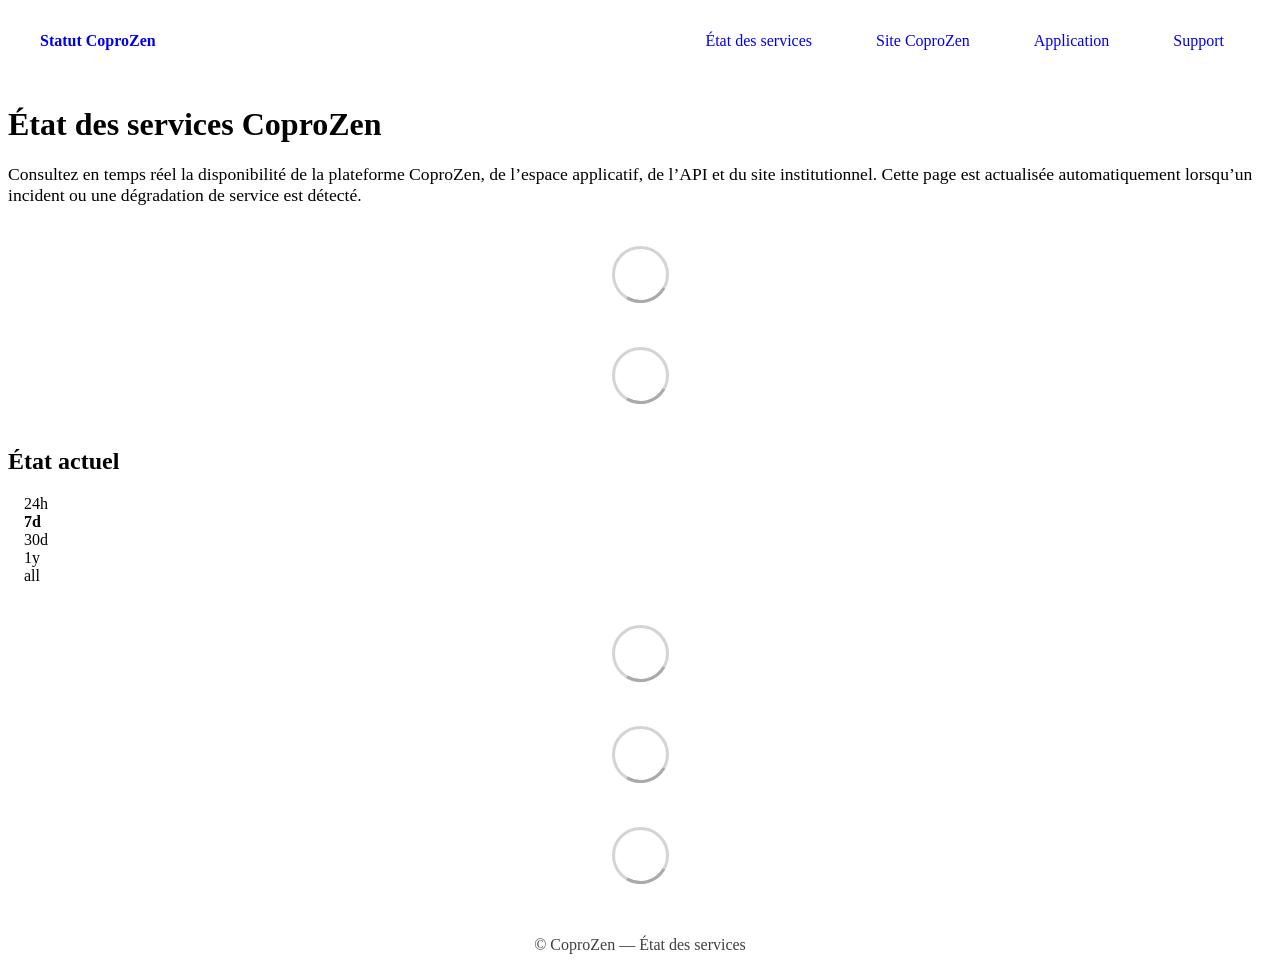
==== index.html @ feb80c78 "deploy: c21a115b6475148191056ca43b982982306ff6af" ====
<!DOCTYPE html> <html lang=en> <head> <meta charset=utf-8> <meta content="width=device-width,initial-scale=1" name=viewport> <meta content=#333333 name=theme-color> <base href=/ > <link href=manifest.json rel=manifest crossorigin=use-credentials> <script>__SAPPER__={baseUrl:"",preloaded:[void 0,{}]};if('serviceWorker' in navigator)navigator.serviceWorker.register('/service-worker.js');(function(){try{eval("async function x(){}");var main="/client/client.3559579a.js"}catch(e){main="/client/legacy/client.f7860a28.js"};var s=document.createElement("script");try{new Function("if(0)import('')")();s.src=main;s.type="module";s.crossOrigin="use-credentials";}catch(e){s.src="/client/shimport@2.0.5.js";s.setAttribute("data-main",main);}document.head.appendChild(s);}());</script> <link href=client/client-31a52aa5.css rel=stylesheet><link href=client/createOctokit-a85f76c7.css rel=stylesheet><link href=client/index-b0b6455a.css rel=stylesheet> <title>Statut CoproZen</title><meta content=yes name=apple-mobile-web-app-capable> <meta content=default name=apple-mobile-web-app-status-bar-style> <meta content="telephone=no" name=format-detection> <link href=https://status.coprozen.ma/coprozen-theme.css rel=stylesheet><link href=https://status.coprozen.ma/global.css rel=stylesheet><link href=https://coprozen.ma/favicon.ico rel=icon type=image/svg><link href=https://coprozen.ma/favicon.ico rel=icon type=image/png><meta content="État et disponibilité en temps réel des services CoproZen." name=description><meta content="index, follow" name=robots><meta content=#00a9e7 name=theme-color><meta content=website><meta content="État des services CoproZen"><meta content="Consultez la disponibilité de la plateforme et des services CoproZen."><meta content=https://status.coprozen.ma><meta content=https://www.coprozen.ma/coprozen_logo_with_text.png> <link href=/client/client.3559579a.js rel=modulepreload as=script crossorigin=use-credentials><link href=/client/client-31a52aa5.css rel=preload as=style><link href=/client/index.a93bb062.js rel=modulepreload as=script crossorigin=use-credentials><link href=/client/createOctokit.2e90e190.js rel=modulepreload as=script crossorigin=use-credentials><link href=/client/inject_styles.803b7e80.js rel=modulepreload as=script crossorigin=use-credentials><link href=/client/createOctokit-a85f76c7.css rel=preload as=style><link href=/client/index-b0b6455a.css rel=preload as=style></head> <body> <div id=sapper> <nav class=svelte-a08hsz><div class="svelte-a08hsz container"><div><a class="svelte-a08hsz logo" href=https://status.coprozen.ma><img alt="" class=svelte-a08hsz src=https://www.coprozen.ma/coprozen_logo_with_text.png> <div>Statut CoproZen</div></a></div> <ul class=svelte-a08hsz><li><a class=svelte-a08hsz href=/ target=_self aria-current=page>État des services</a> <li><a class=svelte-a08hsz href=https://www.coprozen.ma target=_self>Site CoproZen</a> <li><a class=svelte-a08hsz href=https://app.coprozen.ma target=_self>Application</a> <li><a class=svelte-a08hsz href=mailto:support@coprozen.ma target=_self>Support</a> </li> </ul></div> </nav> <main class=container> <header class=svelte-ngkazm><h1>État des services <strong>CoproZen</strong></h1> <p class="svelte-ngkazm lead">Consultez en temps réel la disponibilité de la plateforme CoproZen, de l’espace applicatif, de l’API et du site institutionnel. Cette page est actualisée automatiquement lorsqu’un incident ou une dégradation de service est détecté.</header> <section class=svelte-8lnl4f><div class="svelte-68jxue loading"><svg class=svelte-68jxue height=38 stroke=#aaa width=38 xmlns=http://www.w3.org/2000/svg><g fill=none fill-rule=evenodd><g stroke-width=2 transform="translate(1 1)"><circle cx=18 cy=18 r=18 stroke-opacity=.5></circle><path d="M36 18c0-9.94-8.06-18-18-18"><animateTransform attributeName=transform dur=1s from="0 18 18" repeatCount=indefinite to="360 18 18" type=rotate></animateTransform></path></g></g></svg></div> </section> <section class=svelte-8lnl4f><div class="svelte-68jxue loading"><svg class=svelte-68jxue height=38 stroke=#aaa width=38 xmlns=http://www.w3.org/2000/svg><g fill=none fill-rule=evenodd><g stroke-width=2 transform="translate(1 1)"><circle cx=18 cy=18 r=18 stroke-opacity=.5></circle><path d="M36 18c0-9.94-8.06-18-18-18"><animateTransform attributeName=transform dur=1s from="0 18 18" repeatCount=indefinite to="360 18 18" type=rotate></animateTransform></path></g></g></svg></div> </section> <div class="svelte-fqsq6s f changed"><h2>État actuel</h2> <form class="svelte-fqsq6s f r"><div><input class=svelte-fqsq6s id=data_day name=d type=radio value=day><label class=svelte-fqsq6s for=data_day>24h</label></div> <div><input class=svelte-fqsq6s id=data_week name=d type=radio value=week checked><label class=svelte-fqsq6s for=data_week>7d</label></div> <div><input class=svelte-fqsq6s id=data_month name=d type=radio value=month><label class=svelte-fqsq6s for=data_month>30d</label></div> <div><input class=svelte-fqsq6s id=data_year name=d type=radio value=year><label class=svelte-fqsq6s for=data_year>1y</label></div> <div><input class=svelte-fqsq6s id=data_all name=d type=radio value=all><label class=svelte-fqsq6s for=data_all>all</label></div></form></div> <section class="svelte-fqsq6s live-status"><div class="svelte-68jxue loading"><svg class=svelte-68jxue height=38 stroke=#aaa width=38 xmlns=http://www.w3.org/2000/svg><g fill=none fill-rule=evenodd><g stroke-width=2 transform="translate(1 1)"><circle cx=18 cy=18 r=18 stroke-opacity=.5></circle><path d="M36 18c0-9.94-8.06-18-18-18"><animateTransform attributeName=transform dur=1s from="0 18 18" repeatCount=indefinite to="360 18 18" type=rotate></animateTransform></path></g></g></svg></div> </section> <section><div class="svelte-68jxue loading"><svg class=svelte-68jxue height=38 stroke=#aaa width=38 xmlns=http://www.w3.org/2000/svg><g fill=none fill-rule=evenodd><g stroke-width=2 transform="translate(1 1)"><circle cx=18 cy=18 r=18 stroke-opacity=.5></circle><path d="M36 18c0-9.94-8.06-18-18-18"><animateTransform attributeName=transform dur=1s from="0 18 18" repeatCount=indefinite to="360 18 18" type=rotate></animateTransform></path></g></g></svg></div> </section> <section><div class="svelte-68jxue loading"><svg class=svelte-68jxue height=38 stroke=#aaa width=38 xmlns=http://www.w3.org/2000/svg><g fill=none fill-rule=evenodd><g stroke-width=2 transform="translate(1 1)"><circle cx=18 cy=18 r=18 stroke-opacity=.5></circle><path d="M36 18c0-9.94-8.06-18-18-18"><animateTransform attributeName=transform dur=1s from="0 18 18" repeatCount=indefinite to="360 18 18" type=rotate></animateTransform></path></g></g></svg></div></section></main> <footer class=svelte-jbr799><p>© CoproZen — État des services</p> </footer></div> <script> try {
        if (typeof window !== "undefined" && window.navigator && navigator.serviceWorker) {
          navigator.serviceWorker.getRegistrations().then(function (registrations) {
            for (let registration of registrations) {
              registration.unregister();
            }
          });
        }
        if (typeof window !== "undefined" && "caches" in window) {
          caches.keys().then(function (keyList) {
            return Promise.all(
              keyList.map(function (key) {
                return caches.delete(key);
              })
            );
          });
        }
      } catch (error) {} </script>
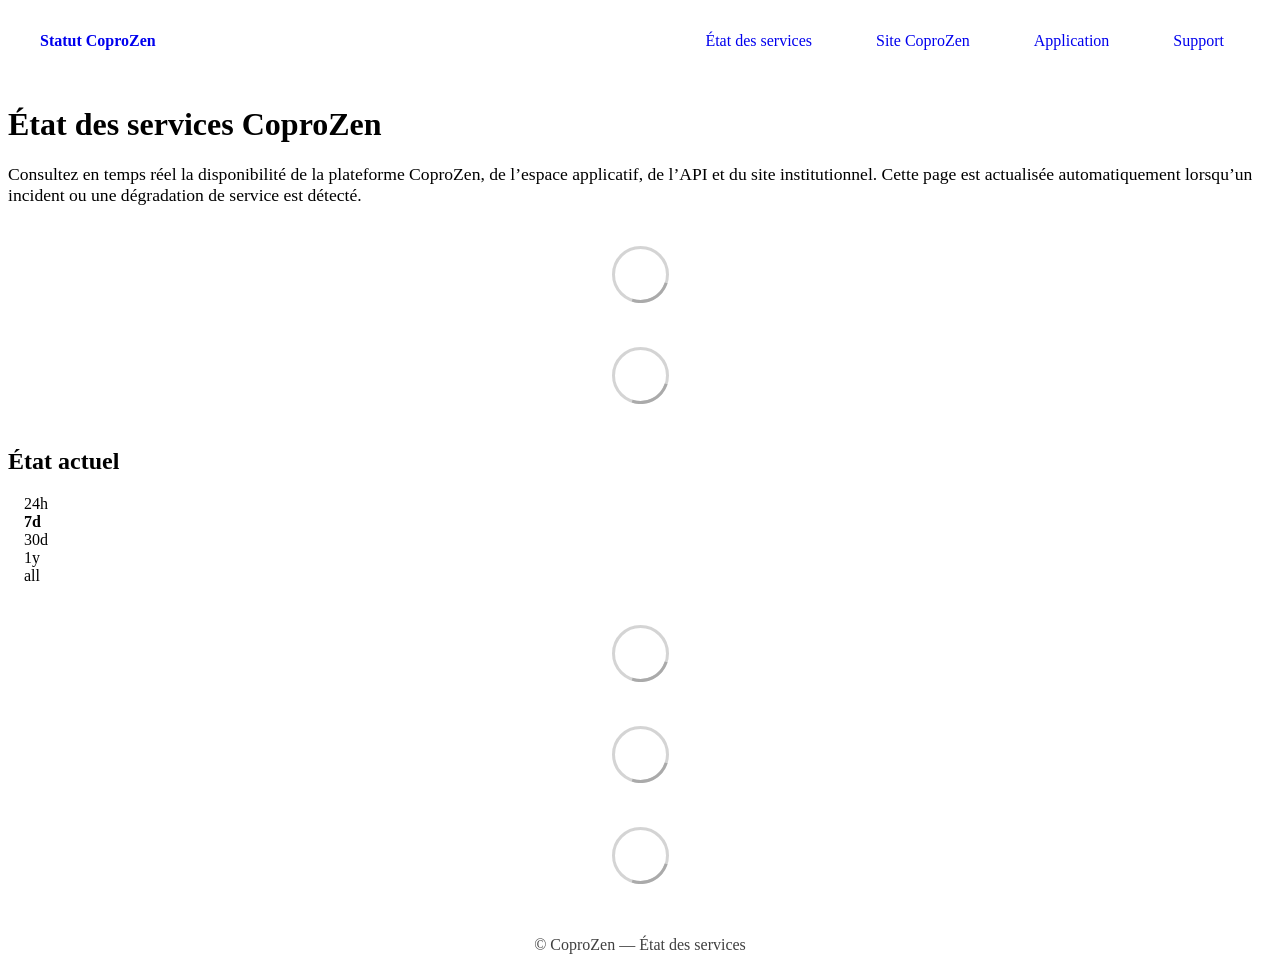
==== commit ffa7557b: "deploy: 354c049b4cf2547bd697567510a4ef9b37e1e268" ====
--- a/index.html
+++ b/index.html
@@ -1,4 +1,4 @@
-<!DOCTYPE html> <html lang=en> <head> <meta charset=utf-8> <meta content="width=device-width,initial-scale=1" name=viewport> <meta content=#333333 name=theme-color> <base href=/ > <link href=manifest.json rel=manifest crossorigin=use-credentials> <script>__SAPPER__={baseUrl:"",preloaded:[void 0,{}]};if('serviceWorker' in navigator)navigator.serviceWorker.register('/service-worker.js');(function(){try{eval("async function x(){}");var main="/client/client.3559579a.js"}catch(e){main="/client/legacy/client.f7860a28.js"};var s=document.createElement("script");try{new Function("if(0)import('')")();s.src=main;s.type="module";s.crossOrigin="use-credentials";}catch(e){s.src="/client/shimport@2.0.5.js";s.setAttribute("data-main",main);}document.head.appendChild(s);}());</script> <link href=client/client-31a52aa5.css rel=stylesheet><link href=client/createOctokit-a85f76c7.css rel=stylesheet><link href=client/index-b0b6455a.css rel=stylesheet> <title>Statut CoproZen</title><meta content=yes name=apple-mobile-web-app-capable> <meta content=default name=apple-mobile-web-app-status-bar-style> <meta content="telephone=no" name=format-detection> <link href=https://status.coprozen.ma/coprozen-theme.css rel=stylesheet><link href=https://status.coprozen.ma/global.css rel=stylesheet><link href=https://coprozen.ma/favicon.ico rel=icon type=image/svg><link href=https://coprozen.ma/favicon.ico rel=icon type=image/png><meta content="État et disponibilité en temps réel des services CoproZen." name=description><meta content="index, follow" name=robots><meta content=#00a9e7 name=theme-color><meta content=website><meta content="État des services CoproZen"><meta content="Consultez la disponibilité de la plateforme et des services CoproZen."><meta content=https://status.coprozen.ma><meta content=https://www.coprozen.ma/coprozen_logo_with_text.png> <link href=/client/client.3559579a.js rel=modulepreload as=script crossorigin=use-credentials><link href=/client/client-31a52aa5.css rel=preload as=style><link href=/client/index.a93bb062.js rel=modulepreload as=script crossorigin=use-credentials><link href=/client/createOctokit.2e90e190.js rel=modulepreload as=script crossorigin=use-credentials><link href=/client/inject_styles.803b7e80.js rel=modulepreload as=script crossorigin=use-credentials><link href=/client/createOctokit-a85f76c7.css rel=preload as=style><link href=/client/index-b0b6455a.css rel=preload as=style></head> <body> <div id=sapper> <nav class=svelte-a08hsz><div class="svelte-a08hsz container"><div><a class="svelte-a08hsz logo" href=https://status.coprozen.ma><img alt="" class=svelte-a08hsz src=https://www.coprozen.ma/coprozen_logo_with_text.png> <div>Statut CoproZen</div></a></div> <ul class=svelte-a08hsz><li><a class=svelte-a08hsz href=/ target=_self aria-current=page>État des services</a> <li><a class=svelte-a08hsz href=https://www.coprozen.ma target=_self>Site CoproZen</a> <li><a class=svelte-a08hsz href=https://app.coprozen.ma target=_self>Application</a> <li><a class=svelte-a08hsz href=mailto:support@coprozen.ma target=_self>Support</a> </li> </ul></div> </nav> <main class=container> <header class=svelte-ngkazm><h1>État des services <strong>CoproZen</strong></h1> <p class="svelte-ngkazm lead">Consultez en temps réel la disponibilité de la plateforme CoproZen, de l’espace applicatif, de l’API et du site institutionnel. Cette page est actualisée automatiquement lorsqu’un incident ou une dégradation de service est détecté.</header> <section class=svelte-8lnl4f><div class="svelte-68jxue loading"><svg class=svelte-68jxue height=38 stroke=#aaa width=38 xmlns=http://www.w3.org/2000/svg><g fill=none fill-rule=evenodd><g stroke-width=2 transform="translate(1 1)"><circle cx=18 cy=18 r=18 stroke-opacity=.5></circle><path d="M36 18c0-9.94-8.06-18-18-18"><animateTransform attributeName=transform dur=1s from="0 18 18" repeatCount=indefinite to="360 18 18" type=rotate></animateTransform></path></g></g></svg></div> </section> <section class=svelte-8lnl4f><div class="svelte-68jxue loading"><svg class=svelte-68jxue height=38 stroke=#aaa width=38 xmlns=http://www.w3.org/2000/svg><g fill=none fill-rule=evenodd><g stroke-width=2 transform="translate(1 1)"><circle cx=18 cy=18 r=18 stroke-opacity=.5></circle><path d="M36 18c0-9.94-8.06-18-18-18"><animateTransform attributeName=transform dur=1s from="0 18 18" repeatCount=indefinite to="360 18 18" type=rotate></animateTransform></path></g></g></svg></div> </section> <div class="svelte-fqsq6s f changed"><h2>État actuel</h2> <form class="svelte-fqsq6s f r"><div><input class=svelte-fqsq6s id=data_day name=d type=radio value=day><label class=svelte-fqsq6s for=data_day>24h</label></div> <div><input class=svelte-fqsq6s id=data_week name=d type=radio value=week checked><label class=svelte-fqsq6s for=data_week>7d</label></div> <div><input class=svelte-fqsq6s id=data_month name=d type=radio value=month><label class=svelte-fqsq6s for=data_month>30d</label></div> <div><input class=svelte-fqsq6s id=data_year name=d type=radio value=year><label class=svelte-fqsq6s for=data_year>1y</label></div> <div><input class=svelte-fqsq6s id=data_all name=d type=radio value=all><label class=svelte-fqsq6s for=data_all>all</label></div></form></div> <section class="svelte-fqsq6s live-status"><div class="svelte-68jxue loading"><svg class=svelte-68jxue height=38 stroke=#aaa width=38 xmlns=http://www.w3.org/2000/svg><g fill=none fill-rule=evenodd><g stroke-width=2 transform="translate(1 1)"><circle cx=18 cy=18 r=18 stroke-opacity=.5></circle><path d="M36 18c0-9.94-8.06-18-18-18"><animateTransform attributeName=transform dur=1s from="0 18 18" repeatCount=indefinite to="360 18 18" type=rotate></animateTransform></path></g></g></svg></div> </section> <section><div class="svelte-68jxue loading"><svg class=svelte-68jxue height=38 stroke=#aaa width=38 xmlns=http://www.w3.org/2000/svg><g fill=none fill-rule=evenodd><g stroke-width=2 transform="translate(1 1)"><circle cx=18 cy=18 r=18 stroke-opacity=.5></circle><path d="M36 18c0-9.94-8.06-18-18-18"><animateTransform attributeName=transform dur=1s from="0 18 18" repeatCount=indefinite to="360 18 18" type=rotate></animateTransform></path></g></g></svg></div> </section> <section><div class="svelte-68jxue loading"><svg class=svelte-68jxue height=38 stroke=#aaa width=38 xmlns=http://www.w3.org/2000/svg><g fill=none fill-rule=evenodd><g stroke-width=2 transform="translate(1 1)"><circle cx=18 cy=18 r=18 stroke-opacity=.5></circle><path d="M36 18c0-9.94-8.06-18-18-18"><animateTransform attributeName=transform dur=1s from="0 18 18" repeatCount=indefinite to="360 18 18" type=rotate></animateTransform></path></g></g></svg></div></section></main> <footer class=svelte-jbr799><p>© CoproZen — État des services</p> </footer></div> <script> try {
+<!DOCTYPE html> <html lang=en> <head> <meta charset=utf-8> <meta content="width=device-width,initial-scale=1" name=viewport> <meta content=#333333 name=theme-color> <base href=/ > <link href=manifest.json rel=manifest crossorigin=use-credentials> <script>__SAPPER__={baseUrl:"",preloaded:[void 0,{}]};if('serviceWorker' in navigator)navigator.serviceWorker.register('/service-worker.js');(function(){try{eval("async function x(){}");var main="/client/client.6a2db47e.js"}catch(e){main="/client/legacy/client.459545af.js"};var s=document.createElement("script");try{new Function("if(0)import('')")();s.src=main;s.type="module";s.crossOrigin="use-credentials";}catch(e){s.src="/client/shimport@2.0.5.js";s.setAttribute("data-main",main);}document.head.appendChild(s);}());</script> <link href=client/client-31a52aa5.css rel=stylesheet><link href=client/createOctokit-a85f76c7.css rel=stylesheet><link href=client/index-b0b6455a.css rel=stylesheet> <title>Statut CoproZen</title><meta content=yes name=apple-mobile-web-app-capable> <meta content=default name=apple-mobile-web-app-status-bar-style> <meta content="telephone=no" name=format-detection> <link href=https://status.coprozen.ma/coprozen-theme.css rel=stylesheet><link href=https://status.coprozen.ma/global.css rel=stylesheet><link href=https://coprozen.ma/favicon.ico rel=icon type=image/svg><link href=https://coprozen.ma/favicon.ico rel=icon type=image/png><meta content="État et disponibilité en temps réel des services CoproZen." name=description><meta content="index, follow" name=robots><meta content=#00a9e7 name=theme-color><meta content=website><meta content="État des services CoproZen"><meta content="Consultez la disponibilité de la plateforme et des services CoproZen."><meta content=https://status.coprozen.ma><meta content=https://www.coprozen.ma/coprozen_logo_with_text.png> <link href=/client/client.6a2db47e.js rel=modulepreload as=script crossorigin=use-credentials><link href=/client/client-31a52aa5.css rel=preload as=style><link href=/client/index.d3a991b6.js rel=modulepreload as=script crossorigin=use-credentials><link href=/client/createOctokit.b91f2050.js rel=modulepreload as=script crossorigin=use-credentials><link href=/client/inject_styles.803b7e80.js rel=modulepreload as=script crossorigin=use-credentials><link href=/client/createOctokit-a85f76c7.css rel=preload as=style><link href=/client/index-b0b6455a.css rel=preload as=style></head> <body> <div id=sapper> <nav class=svelte-a08hsz><div class="svelte-a08hsz container"><div><a class="svelte-a08hsz logo" href=https://status.coprozen.ma><img alt="" class=svelte-a08hsz src=https://www.coprozen.ma/coprozen_logo_with_text.png> <div>Statut CoproZen</div></a></div> <ul class=svelte-a08hsz><li><a class=svelte-a08hsz href=/ target=_self aria-current=page>État des services</a> <li><a class=svelte-a08hsz href=https://www.coprozen.ma target=_self>Site CoproZen</a> <li><a class=svelte-a08hsz href=https://app.coprozen.ma target=_self>Application</a> <li><a class=svelte-a08hsz href=mailto:support@coprozen.ma target=_self>Support</a> </li> </ul></div> </nav> <main class=container> <header class=svelte-ngkazm><h1>État des services <strong>CoproZen</strong></h1> <p class="svelte-ngkazm lead">Consultez en temps réel la disponibilité de la plateforme CoproZen, de l’espace applicatif, de l’API et du site institutionnel. Cette page est actualisée automatiquement lorsqu’un incident ou une dégradation de service est détecté.</header> <section class=svelte-8lnl4f><div class="svelte-68jxue loading"><svg class=svelte-68jxue height=38 stroke=#aaa width=38 xmlns=http://www.w3.org/2000/svg><g fill=none fill-rule=evenodd><g stroke-width=2 transform="translate(1 1)"><circle cx=18 cy=18 r=18 stroke-opacity=.5></circle><path d="M36 18c0-9.94-8.06-18-18-18"><animateTransform attributeName=transform dur=1s from="0 18 18" repeatCount=indefinite to="360 18 18" type=rotate></animateTransform></path></g></g></svg></div> </section> <section class=svelte-8lnl4f><div class="svelte-68jxue loading"><svg class=svelte-68jxue height=38 stroke=#aaa width=38 xmlns=http://www.w3.org/2000/svg><g fill=none fill-rule=evenodd><g stroke-width=2 transform="translate(1 1)"><circle cx=18 cy=18 r=18 stroke-opacity=.5></circle><path d="M36 18c0-9.94-8.06-18-18-18"><animateTransform attributeName=transform dur=1s from="0 18 18" repeatCount=indefinite to="360 18 18" type=rotate></animateTransform></path></g></g></svg></div> </section> <div class="svelte-fqsq6s f changed"><h2>État actuel</h2> <form class="svelte-fqsq6s f r"><div><input class=svelte-fqsq6s id=data_day name=d type=radio value=day><label class=svelte-fqsq6s for=data_day>24h</label></div> <div><input class=svelte-fqsq6s id=data_week name=d type=radio value=week checked><label class=svelte-fqsq6s for=data_week>7d</label></div> <div><input class=svelte-fqsq6s id=data_month name=d type=radio value=month><label class=svelte-fqsq6s for=data_month>30d</label></div> <div><input class=svelte-fqsq6s id=data_year name=d type=radio value=year><label class=svelte-fqsq6s for=data_year>1y</label></div> <div><input class=svelte-fqsq6s id=data_all name=d type=radio value=all><label class=svelte-fqsq6s for=data_all>all</label></div></form></div> <section class="svelte-fqsq6s live-status"><div class="svelte-68jxue loading"><svg class=svelte-68jxue height=38 stroke=#aaa width=38 xmlns=http://www.w3.org/2000/svg><g fill=none fill-rule=evenodd><g stroke-width=2 transform="translate(1 1)"><circle cx=18 cy=18 r=18 stroke-opacity=.5></circle><path d="M36 18c0-9.94-8.06-18-18-18"><animateTransform attributeName=transform dur=1s from="0 18 18" repeatCount=indefinite to="360 18 18" type=rotate></animateTransform></path></g></g></svg></div> </section> <section><div class="svelte-68jxue loading"><svg class=svelte-68jxue height=38 stroke=#aaa width=38 xmlns=http://www.w3.org/2000/svg><g fill=none fill-rule=evenodd><g stroke-width=2 transform="translate(1 1)"><circle cx=18 cy=18 r=18 stroke-opacity=.5></circle><path d="M36 18c0-9.94-8.06-18-18-18"><animateTransform attributeName=transform dur=1s from="0 18 18" repeatCount=indefinite to="360 18 18" type=rotate></animateTransform></path></g></g></svg></div> </section> <section><div class="svelte-68jxue loading"><svg class=svelte-68jxue height=38 stroke=#aaa width=38 xmlns=http://www.w3.org/2000/svg><g fill=none fill-rule=evenodd><g stroke-width=2 transform="translate(1 1)"><circle cx=18 cy=18 r=18 stroke-opacity=.5></circle><path d="M36 18c0-9.94-8.06-18-18-18"><animateTransform attributeName=transform dur=1s from="0 18 18" repeatCount=indefinite to="360 18 18" type=rotate></animateTransform></path></g></g></svg></div></section></main> <footer class=svelte-jbr799><p>© CoproZen — État des services</p> </footer></div> <script> try {
         if (typeof window !== "undefined" && window.navigator && navigator.serviceWorker) {
           navigator.serviceWorker.getRegistrations().then(function (registrations) {
             for (let registration of registrations) {
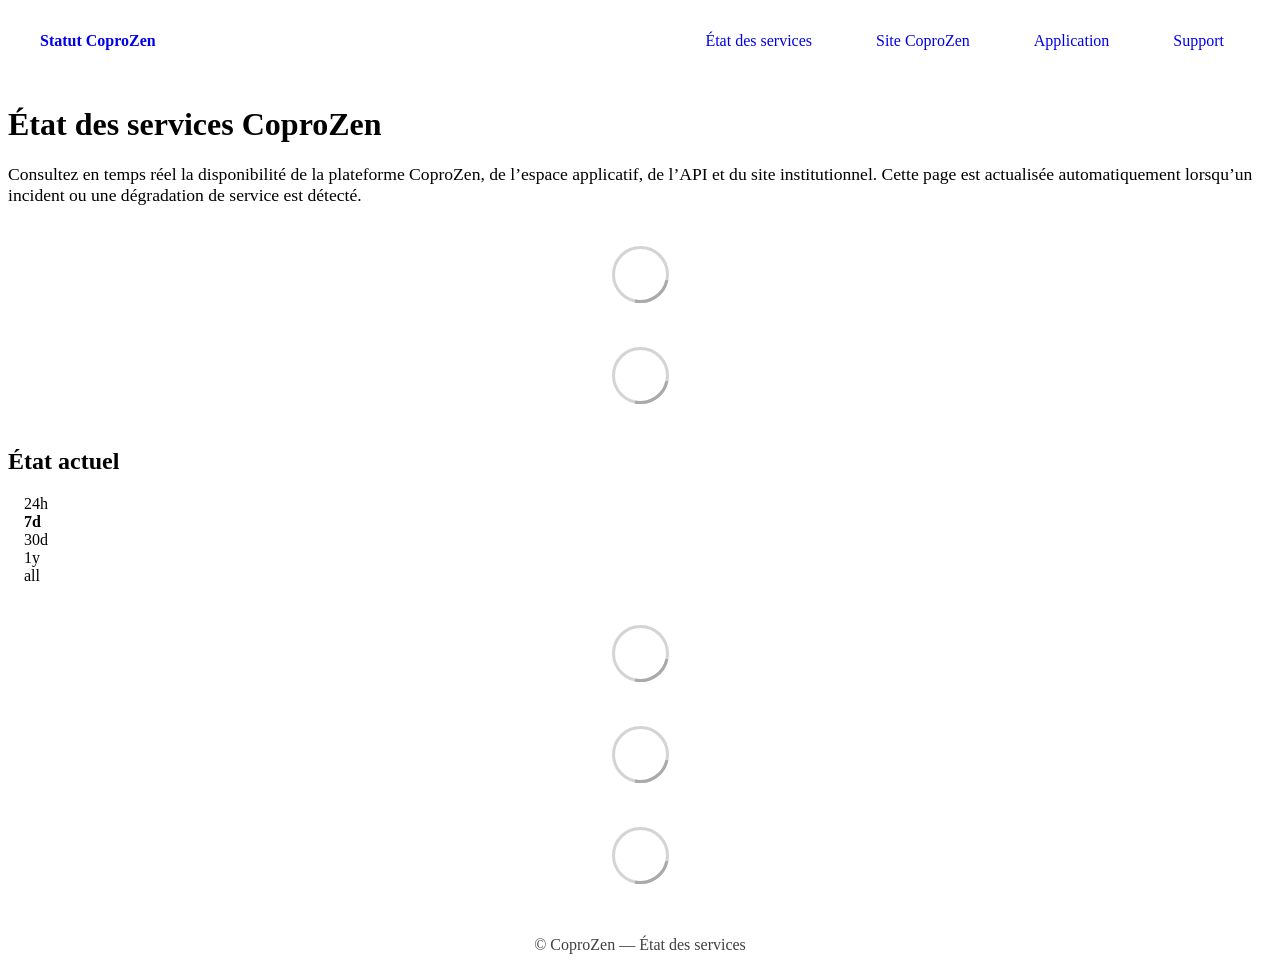
==== commit 1a599655: "deploy: aa59c6dc9b8d10fcf8e8bc41c15b1d948e8792fa" ====
--- a/index.html
+++ b/index.html
@@ -1,4 +1,4 @@
-<!DOCTYPE html> <html lang=en> <head> <meta charset=utf-8> <meta content="width=device-width,initial-scale=1" name=viewport> <meta content=#333333 name=theme-color> <base href=/ > <link href=manifest.json rel=manifest crossorigin=use-credentials> <script>__SAPPER__={baseUrl:"",preloaded:[void 0,{}]};if('serviceWorker' in navigator)navigator.serviceWorker.register('/service-worker.js');(function(){try{eval("async function x(){}");var main="/client/client.6a2db47e.js"}catch(e){main="/client/legacy/client.459545af.js"};var s=document.createElement("script");try{new Function("if(0)import('')")();s.src=main;s.type="module";s.crossOrigin="use-credentials";}catch(e){s.src="/client/shimport@2.0.5.js";s.setAttribute("data-main",main);}document.head.appendChild(s);}());</script> <link href=client/client-31a52aa5.css rel=stylesheet><link href=client/createOctokit-a85f76c7.css rel=stylesheet><link href=client/index-b0b6455a.css rel=stylesheet> <title>Statut CoproZen</title><meta content=yes name=apple-mobile-web-app-capable> <meta content=default name=apple-mobile-web-app-status-bar-style> <meta content="telephone=no" name=format-detection> <link href=https://status.coprozen.ma/coprozen-theme.css rel=stylesheet><link href=https://status.coprozen.ma/global.css rel=stylesheet><link href=https://coprozen.ma/favicon.ico rel=icon type=image/svg><link href=https://coprozen.ma/favicon.ico rel=icon type=image/png><meta content="État et disponibilité en temps réel des services CoproZen." name=description><meta content="index, follow" name=robots><meta content=#00a9e7 name=theme-color><meta content=website><meta content="État des services CoproZen"><meta content="Consultez la disponibilité de la plateforme et des services CoproZen."><meta content=https://status.coprozen.ma><meta content=https://www.coprozen.ma/coprozen_logo_with_text.png> <link href=/client/client.6a2db47e.js rel=modulepreload as=script crossorigin=use-credentials><link href=/client/client-31a52aa5.css rel=preload as=style><link href=/client/index.d3a991b6.js rel=modulepreload as=script crossorigin=use-credentials><link href=/client/createOctokit.b91f2050.js rel=modulepreload as=script crossorigin=use-credentials><link href=/client/inject_styles.803b7e80.js rel=modulepreload as=script crossorigin=use-credentials><link href=/client/createOctokit-a85f76c7.css rel=preload as=style><link href=/client/index-b0b6455a.css rel=preload as=style></head> <body> <div id=sapper> <nav class=svelte-a08hsz><div class="svelte-a08hsz container"><div><a class="svelte-a08hsz logo" href=https://status.coprozen.ma><img alt="" class=svelte-a08hsz src=https://www.coprozen.ma/coprozen_logo_with_text.png> <div>Statut CoproZen</div></a></div> <ul class=svelte-a08hsz><li><a class=svelte-a08hsz href=/ target=_self aria-current=page>État des services</a> <li><a class=svelte-a08hsz href=https://www.coprozen.ma target=_self>Site CoproZen</a> <li><a class=svelte-a08hsz href=https://app.coprozen.ma target=_self>Application</a> <li><a class=svelte-a08hsz href=mailto:support@coprozen.ma target=_self>Support</a> </li> </ul></div> </nav> <main class=container> <header class=svelte-ngkazm><h1>État des services <strong>CoproZen</strong></h1> <p class="svelte-ngkazm lead">Consultez en temps réel la disponibilité de la plateforme CoproZen, de l’espace applicatif, de l’API et du site institutionnel. Cette page est actualisée automatiquement lorsqu’un incident ou une dégradation de service est détecté.</header> <section class=svelte-8lnl4f><div class="svelte-68jxue loading"><svg class=svelte-68jxue height=38 stroke=#aaa width=38 xmlns=http://www.w3.org/2000/svg><g fill=none fill-rule=evenodd><g stroke-width=2 transform="translate(1 1)"><circle cx=18 cy=18 r=18 stroke-opacity=.5></circle><path d="M36 18c0-9.94-8.06-18-18-18"><animateTransform attributeName=transform dur=1s from="0 18 18" repeatCount=indefinite to="360 18 18" type=rotate></animateTransform></path></g></g></svg></div> </section> <section class=svelte-8lnl4f><div class="svelte-68jxue loading"><svg class=svelte-68jxue height=38 stroke=#aaa width=38 xmlns=http://www.w3.org/2000/svg><g fill=none fill-rule=evenodd><g stroke-width=2 transform="translate(1 1)"><circle cx=18 cy=18 r=18 stroke-opacity=.5></circle><path d="M36 18c0-9.94-8.06-18-18-18"><animateTransform attributeName=transform dur=1s from="0 18 18" repeatCount=indefinite to="360 18 18" type=rotate></animateTransform></path></g></g></svg></div> </section> <div class="svelte-fqsq6s f changed"><h2>État actuel</h2> <form class="svelte-fqsq6s f r"><div><input class=svelte-fqsq6s id=data_day name=d type=radio value=day><label class=svelte-fqsq6s for=data_day>24h</label></div> <div><input class=svelte-fqsq6s id=data_week name=d type=radio value=week checked><label class=svelte-fqsq6s for=data_week>7d</label></div> <div><input class=svelte-fqsq6s id=data_month name=d type=radio value=month><label class=svelte-fqsq6s for=data_month>30d</label></div> <div><input class=svelte-fqsq6s id=data_year name=d type=radio value=year><label class=svelte-fqsq6s for=data_year>1y</label></div> <div><input class=svelte-fqsq6s id=data_all name=d type=radio value=all><label class=svelte-fqsq6s for=data_all>all</label></div></form></div> <section class="svelte-fqsq6s live-status"><div class="svelte-68jxue loading"><svg class=svelte-68jxue height=38 stroke=#aaa width=38 xmlns=http://www.w3.org/2000/svg><g fill=none fill-rule=evenodd><g stroke-width=2 transform="translate(1 1)"><circle cx=18 cy=18 r=18 stroke-opacity=.5></circle><path d="M36 18c0-9.94-8.06-18-18-18"><animateTransform attributeName=transform dur=1s from="0 18 18" repeatCount=indefinite to="360 18 18" type=rotate></animateTransform></path></g></g></svg></div> </section> <section><div class="svelte-68jxue loading"><svg class=svelte-68jxue height=38 stroke=#aaa width=38 xmlns=http://www.w3.org/2000/svg><g fill=none fill-rule=evenodd><g stroke-width=2 transform="translate(1 1)"><circle cx=18 cy=18 r=18 stroke-opacity=.5></circle><path d="M36 18c0-9.94-8.06-18-18-18"><animateTransform attributeName=transform dur=1s from="0 18 18" repeatCount=indefinite to="360 18 18" type=rotate></animateTransform></path></g></g></svg></div> </section> <section><div class="svelte-68jxue loading"><svg class=svelte-68jxue height=38 stroke=#aaa width=38 xmlns=http://www.w3.org/2000/svg><g fill=none fill-rule=evenodd><g stroke-width=2 transform="translate(1 1)"><circle cx=18 cy=18 r=18 stroke-opacity=.5></circle><path d="M36 18c0-9.94-8.06-18-18-18"><animateTransform attributeName=transform dur=1s from="0 18 18" repeatCount=indefinite to="360 18 18" type=rotate></animateTransform></path></g></g></svg></div></section></main> <footer class=svelte-jbr799><p>© CoproZen — État des services</p> </footer></div> <script> try {
+<!DOCTYPE html> <html lang=en> <head> <meta charset=utf-8> <meta content="width=device-width,initial-scale=1" name=viewport> <meta content=#333333 name=theme-color> <base href=/ > <link href=manifest.json rel=manifest crossorigin=use-credentials> <script>__SAPPER__={baseUrl:"",preloaded:[void 0,{}]};if('serviceWorker' in navigator)navigator.serviceWorker.register('/service-worker.js');(function(){try{eval("async function x(){}");var main="/client/client.86e74fb7.js"}catch(e){main="/client/legacy/client.b0f0e356.js"};var s=document.createElement("script");try{new Function("if(0)import('')")();s.src=main;s.type="module";s.crossOrigin="use-credentials";}catch(e){s.src="/client/shimport@2.0.5.js";s.setAttribute("data-main",main);}document.head.appendChild(s);}());</script> <link href=client/client-31a52aa5.css rel=stylesheet><link href=client/createOctokit-a85f76c7.css rel=stylesheet><link href=client/index-b0b6455a.css rel=stylesheet> <title>Statut CoproZen</title><meta content=yes name=apple-mobile-web-app-capable> <meta content=default name=apple-mobile-web-app-status-bar-style> <meta content="telephone=no" name=format-detection> <link href=https://status.coprozen.ma/coprozen-theme.css rel=stylesheet><link href=https://status.coprozen.ma/global.css rel=stylesheet><link href=https://coprozen.ma/favicon.ico rel=icon type=image/svg><link href=https://coprozen.ma/favicon.ico rel=icon type=image/png><meta content="État et disponibilité en temps réel des services CoproZen." name=description><meta content="index, follow" name=robots><meta content=#00a9e7 name=theme-color><meta content=website><meta content="État des services CoproZen"><meta content="Consultez la disponibilité de la plateforme et des services CoproZen."><meta content=https://status.coprozen.ma><meta content=https://www.coprozen.ma/coprozen_logo_with_text.png> <link href=/client/client.86e74fb7.js rel=modulepreload as=script crossorigin=use-credentials><link href=/client/client-31a52aa5.css rel=preload as=style><link href=/client/index.c0cb057a.js rel=modulepreload as=script crossorigin=use-credentials><link href=/client/createOctokit.011b43be.js rel=modulepreload as=script crossorigin=use-credentials><link href=/client/inject_styles.803b7e80.js rel=modulepreload as=script crossorigin=use-credentials><link href=/client/createOctokit-a85f76c7.css rel=preload as=style><link href=/client/index-b0b6455a.css rel=preload as=style></head> <body> <div id=sapper> <nav class=svelte-a08hsz><div class="svelte-a08hsz container"><div><a class="svelte-a08hsz logo" href=https://status.coprozen.ma><img alt="" class=svelte-a08hsz src=https://www.coprozen.ma/coprozen_logo_with_text.png> <div>Statut CoproZen</div></a></div> <ul class=svelte-a08hsz><li><a class=svelte-a08hsz href=/ target=_self aria-current=page>État des services</a> <li><a class=svelte-a08hsz href=https://www.coprozen.ma target=_self>Site CoproZen</a> <li><a class=svelte-a08hsz href=https://app.coprozen.ma target=_self>Application</a> <li><a class=svelte-a08hsz href=mailto:support@coprozen.ma target=_self>Support</a> </li> </ul></div> </nav> <main class=container> <header class=svelte-ngkazm><h1>État des services <strong>CoproZen</strong></h1> <p class="svelte-ngkazm lead">Consultez en temps réel la disponibilité de la plateforme CoproZen, de l’espace applicatif, de l’API et du site institutionnel. Cette page est actualisée automatiquement lorsqu’un incident ou une dégradation de service est détecté.</header> <section class=svelte-8lnl4f><div class="svelte-68jxue loading"><svg class=svelte-68jxue height=38 stroke=#aaa width=38 xmlns=http://www.w3.org/2000/svg><g fill=none fill-rule=evenodd><g stroke-width=2 transform="translate(1 1)"><circle cx=18 cy=18 r=18 stroke-opacity=.5></circle><path d="M36 18c0-9.94-8.06-18-18-18"><animateTransform attributeName=transform dur=1s from="0 18 18" repeatCount=indefinite to="360 18 18" type=rotate></animateTransform></path></g></g></svg></div> </section> <section class=svelte-8lnl4f><div class="svelte-68jxue loading"><svg class=svelte-68jxue height=38 stroke=#aaa width=38 xmlns=http://www.w3.org/2000/svg><g fill=none fill-rule=evenodd><g stroke-width=2 transform="translate(1 1)"><circle cx=18 cy=18 r=18 stroke-opacity=.5></circle><path d="M36 18c0-9.94-8.06-18-18-18"><animateTransform attributeName=transform dur=1s from="0 18 18" repeatCount=indefinite to="360 18 18" type=rotate></animateTransform></path></g></g></svg></div> </section> <div class="svelte-fqsq6s f changed"><h2>État actuel</h2> <form class="svelte-fqsq6s f r"><div><input class=svelte-fqsq6s id=data_day name=d type=radio value=day><label class=svelte-fqsq6s for=data_day>24h</label></div> <div><input class=svelte-fqsq6s id=data_week name=d type=radio value=week checked><label class=svelte-fqsq6s for=data_week>7d</label></div> <div><input class=svelte-fqsq6s id=data_month name=d type=radio value=month><label class=svelte-fqsq6s for=data_month>30d</label></div> <div><input class=svelte-fqsq6s id=data_year name=d type=radio value=year><label class=svelte-fqsq6s for=data_year>1y</label></div> <div><input class=svelte-fqsq6s id=data_all name=d type=radio value=all><label class=svelte-fqsq6s for=data_all>all</label></div></form></div> <section class="svelte-fqsq6s live-status"><div class="svelte-68jxue loading"><svg class=svelte-68jxue height=38 stroke=#aaa width=38 xmlns=http://www.w3.org/2000/svg><g fill=none fill-rule=evenodd><g stroke-width=2 transform="translate(1 1)"><circle cx=18 cy=18 r=18 stroke-opacity=.5></circle><path d="M36 18c0-9.94-8.06-18-18-18"><animateTransform attributeName=transform dur=1s from="0 18 18" repeatCount=indefinite to="360 18 18" type=rotate></animateTransform></path></g></g></svg></div> </section> <section><div class="svelte-68jxue loading"><svg class=svelte-68jxue height=38 stroke=#aaa width=38 xmlns=http://www.w3.org/2000/svg><g fill=none fill-rule=evenodd><g stroke-width=2 transform="translate(1 1)"><circle cx=18 cy=18 r=18 stroke-opacity=.5></circle><path d="M36 18c0-9.94-8.06-18-18-18"><animateTransform attributeName=transform dur=1s from="0 18 18" repeatCount=indefinite to="360 18 18" type=rotate></animateTransform></path></g></g></svg></div> </section> <section><div class="svelte-68jxue loading"><svg class=svelte-68jxue height=38 stroke=#aaa width=38 xmlns=http://www.w3.org/2000/svg><g fill=none fill-rule=evenodd><g stroke-width=2 transform="translate(1 1)"><circle cx=18 cy=18 r=18 stroke-opacity=.5></circle><path d="M36 18c0-9.94-8.06-18-18-18"><animateTransform attributeName=transform dur=1s from="0 18 18" repeatCount=indefinite to="360 18 18" type=rotate></animateTransform></path></g></g></svg></div></section></main> <footer class=svelte-jbr799><p>© CoproZen — État des services</p> </footer></div> <script> try {
         if (typeof window !== "undefined" && window.navigator && navigator.serviceWorker) {
           navigator.serviceWorker.getRegistrations().then(function (registrations) {
             for (let registration of registrations) {
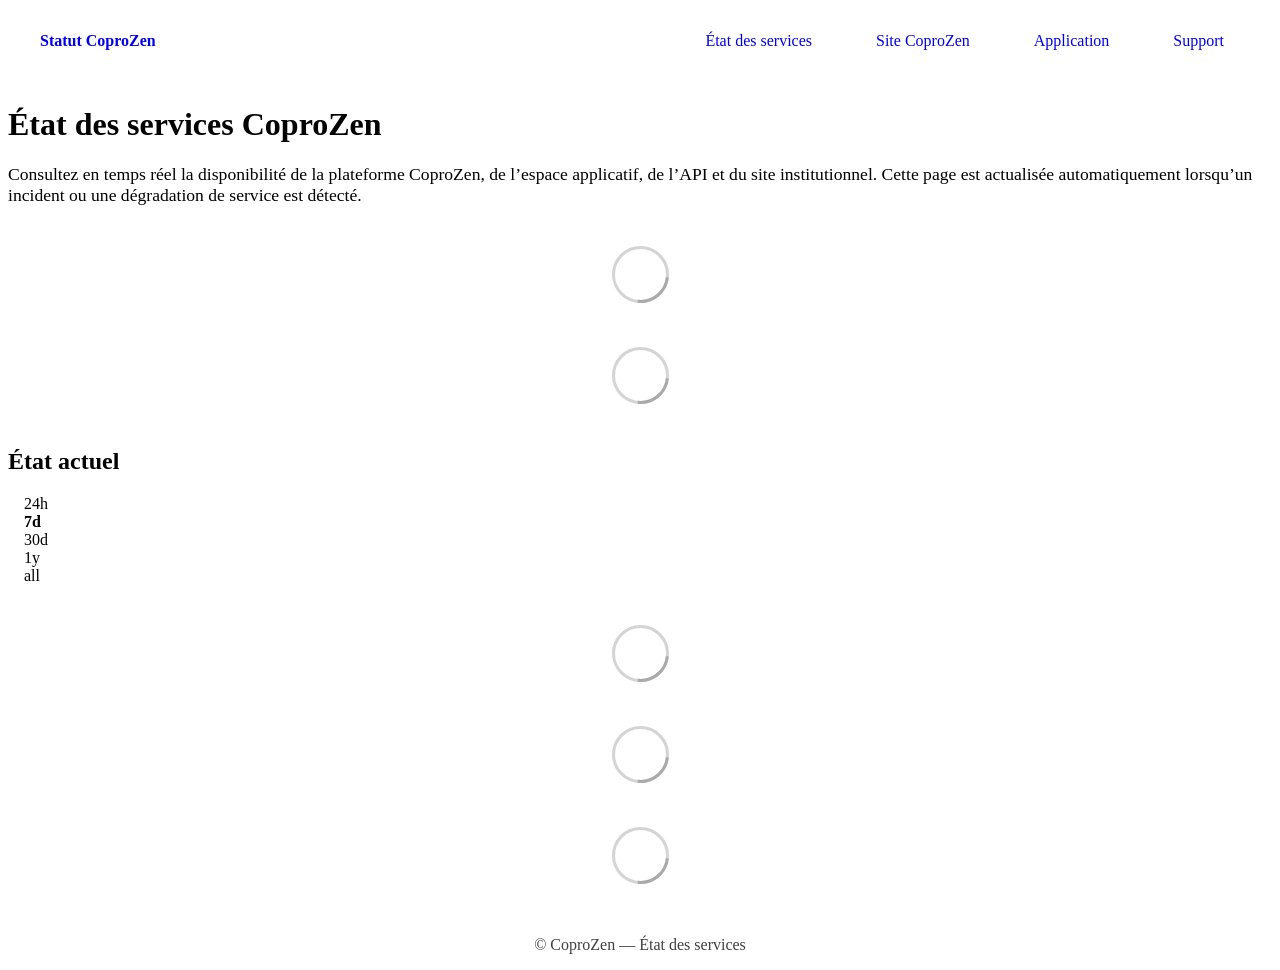
==== commit 12c442a5: "deploy: 087eaa54ac534b59289172caf62b7a16377538c8" ====
--- a/index.html
+++ b/index.html
@@ -1,4 +1,4 @@
-<!DOCTYPE html> <html lang=en> <head> <meta charset=utf-8> <meta content="width=device-width,initial-scale=1" name=viewport> <meta content=#333333 name=theme-color> <base href=/ > <link href=manifest.json rel=manifest crossorigin=use-credentials> <script>__SAPPER__={baseUrl:"",preloaded:[void 0,{}]};if('serviceWorker' in navigator)navigator.serviceWorker.register('/service-worker.js');(function(){try{eval("async function x(){}");var main="/client/client.86e74fb7.js"}catch(e){main="/client/legacy/client.b0f0e356.js"};var s=document.createElement("script");try{new Function("if(0)import('')")();s.src=main;s.type="module";s.crossOrigin="use-credentials";}catch(e){s.src="/client/shimport@2.0.5.js";s.setAttribute("data-main",main);}document.head.appendChild(s);}());</script> <link href=client/client-31a52aa5.css rel=stylesheet><link href=client/createOctokit-a85f76c7.css rel=stylesheet><link href=client/index-b0b6455a.css rel=stylesheet> <title>Statut CoproZen</title><meta content=yes name=apple-mobile-web-app-capable> <meta content=default name=apple-mobile-web-app-status-bar-style> <meta content="telephone=no" name=format-detection> <link href=https://status.coprozen.ma/coprozen-theme.css rel=stylesheet><link href=https://status.coprozen.ma/global.css rel=stylesheet><link href=https://coprozen.ma/favicon.ico rel=icon type=image/svg><link href=https://coprozen.ma/favicon.ico rel=icon type=image/png><meta content="État et disponibilité en temps réel des services CoproZen." name=description><meta content="index, follow" name=robots><meta content=#00a9e7 name=theme-color><meta content=website><meta content="État des services CoproZen"><meta content="Consultez la disponibilité de la plateforme et des services CoproZen."><meta content=https://status.coprozen.ma><meta content=https://www.coprozen.ma/coprozen_logo_with_text.png> <link href=/client/client.86e74fb7.js rel=modulepreload as=script crossorigin=use-credentials><link href=/client/client-31a52aa5.css rel=preload as=style><link href=/client/index.c0cb057a.js rel=modulepreload as=script crossorigin=use-credentials><link href=/client/createOctokit.011b43be.js rel=modulepreload as=script crossorigin=use-credentials><link href=/client/inject_styles.803b7e80.js rel=modulepreload as=script crossorigin=use-credentials><link href=/client/createOctokit-a85f76c7.css rel=preload as=style><link href=/client/index-b0b6455a.css rel=preload as=style></head> <body> <div id=sapper> <nav class=svelte-a08hsz><div class="svelte-a08hsz container"><div><a class="svelte-a08hsz logo" href=https://status.coprozen.ma><img alt="" class=svelte-a08hsz src=https://www.coprozen.ma/coprozen_logo_with_text.png> <div>Statut CoproZen</div></a></div> <ul class=svelte-a08hsz><li><a class=svelte-a08hsz href=/ target=_self aria-current=page>État des services</a> <li><a class=svelte-a08hsz href=https://www.coprozen.ma target=_self>Site CoproZen</a> <li><a class=svelte-a08hsz href=https://app.coprozen.ma target=_self>Application</a> <li><a class=svelte-a08hsz href=mailto:support@coprozen.ma target=_self>Support</a> </li> </ul></div> </nav> <main class=container> <header class=svelte-ngkazm><h1>État des services <strong>CoproZen</strong></h1> <p class="svelte-ngkazm lead">Consultez en temps réel la disponibilité de la plateforme CoproZen, de l’espace applicatif, de l’API et du site institutionnel. Cette page est actualisée automatiquement lorsqu’un incident ou une dégradation de service est détecté.</header> <section class=svelte-8lnl4f><div class="svelte-68jxue loading"><svg class=svelte-68jxue height=38 stroke=#aaa width=38 xmlns=http://www.w3.org/2000/svg><g fill=none fill-rule=evenodd><g stroke-width=2 transform="translate(1 1)"><circle cx=18 cy=18 r=18 stroke-opacity=.5></circle><path d="M36 18c0-9.94-8.06-18-18-18"><animateTransform attributeName=transform dur=1s from="0 18 18" repeatCount=indefinite to="360 18 18" type=rotate></animateTransform></path></g></g></svg></div> </section> <section class=svelte-8lnl4f><div class="svelte-68jxue loading"><svg class=svelte-68jxue height=38 stroke=#aaa width=38 xmlns=http://www.w3.org/2000/svg><g fill=none fill-rule=evenodd><g stroke-width=2 transform="translate(1 1)"><circle cx=18 cy=18 r=18 stroke-opacity=.5></circle><path d="M36 18c0-9.94-8.06-18-18-18"><animateTransform attributeName=transform dur=1s from="0 18 18" repeatCount=indefinite to="360 18 18" type=rotate></animateTransform></path></g></g></svg></div> </section> <div class="svelte-fqsq6s f changed"><h2>État actuel</h2> <form class="svelte-fqsq6s f r"><div><input class=svelte-fqsq6s id=data_day name=d type=radio value=day><label class=svelte-fqsq6s for=data_day>24h</label></div> <div><input class=svelte-fqsq6s id=data_week name=d type=radio value=week checked><label class=svelte-fqsq6s for=data_week>7d</label></div> <div><input class=svelte-fqsq6s id=data_month name=d type=radio value=month><label class=svelte-fqsq6s for=data_month>30d</label></div> <div><input class=svelte-fqsq6s id=data_year name=d type=radio value=year><label class=svelte-fqsq6s for=data_year>1y</label></div> <div><input class=svelte-fqsq6s id=data_all name=d type=radio value=all><label class=svelte-fqsq6s for=data_all>all</label></div></form></div> <section class="svelte-fqsq6s live-status"><div class="svelte-68jxue loading"><svg class=svelte-68jxue height=38 stroke=#aaa width=38 xmlns=http://www.w3.org/2000/svg><g fill=none fill-rule=evenodd><g stroke-width=2 transform="translate(1 1)"><circle cx=18 cy=18 r=18 stroke-opacity=.5></circle><path d="M36 18c0-9.94-8.06-18-18-18"><animateTransform attributeName=transform dur=1s from="0 18 18" repeatCount=indefinite to="360 18 18" type=rotate></animateTransform></path></g></g></svg></div> </section> <section><div class="svelte-68jxue loading"><svg class=svelte-68jxue height=38 stroke=#aaa width=38 xmlns=http://www.w3.org/2000/svg><g fill=none fill-rule=evenodd><g stroke-width=2 transform="translate(1 1)"><circle cx=18 cy=18 r=18 stroke-opacity=.5></circle><path d="M36 18c0-9.94-8.06-18-18-18"><animateTransform attributeName=transform dur=1s from="0 18 18" repeatCount=indefinite to="360 18 18" type=rotate></animateTransform></path></g></g></svg></div> </section> <section><div class="svelte-68jxue loading"><svg class=svelte-68jxue height=38 stroke=#aaa width=38 xmlns=http://www.w3.org/2000/svg><g fill=none fill-rule=evenodd><g stroke-width=2 transform="translate(1 1)"><circle cx=18 cy=18 r=18 stroke-opacity=.5></circle><path d="M36 18c0-9.94-8.06-18-18-18"><animateTransform attributeName=transform dur=1s from="0 18 18" repeatCount=indefinite to="360 18 18" type=rotate></animateTransform></path></g></g></svg></div></section></main> <footer class=svelte-jbr799><p>© CoproZen — État des services</p> </footer></div> <script> try {
+<!DOCTYPE html> <html lang=en> <head> <meta charset=utf-8> <meta content="width=device-width,initial-scale=1" name=viewport> <meta content=#333333 name=theme-color> <base href=/ > <link href=manifest.json rel=manifest crossorigin=use-credentials> <script>__SAPPER__={baseUrl:"",preloaded:[void 0,{}]};if('serviceWorker' in navigator)navigator.serviceWorker.register('/service-worker.js');(function(){try{eval("async function x(){}");var main="/client/client.23bde246.js"}catch(e){main="/client/legacy/client.58fab6b7.js"};var s=document.createElement("script");try{new Function("if(0)import('')")();s.src=main;s.type="module";s.crossOrigin="use-credentials";}catch(e){s.src="/client/shimport@2.0.5.js";s.setAttribute("data-main",main);}document.head.appendChild(s);}());</script> <link href=client/client-31a52aa5.css rel=stylesheet><link href=client/createOctokit-a85f76c7.css rel=stylesheet><link href=client/index-b0b6455a.css rel=stylesheet> <title>Statut CoproZen</title><meta content=yes name=apple-mobile-web-app-capable> <meta content=default name=apple-mobile-web-app-status-bar-style> <meta content="telephone=no" name=format-detection> <link href=https://status.coprozen.ma/coprozen-theme.css rel=stylesheet><link href=https://status.coprozen.ma/global.css rel=stylesheet><link href=https://coprozen.ma/favicon.ico rel=icon type=image/svg><link href=https://coprozen.ma/favicon.ico rel=icon type=image/png><meta content="État et disponibilité en temps réel des services CoproZen." name=description><meta content="index, follow" name=robots><meta content=#00a9e7 name=theme-color><meta content=website><meta content="État des services CoproZen"><meta content="Consultez la disponibilité de la plateforme et des services CoproZen."><meta content=https://status.coprozen.ma><meta content=https://www.coprozen.ma/coprozen_logo_with_text.png> <link href=/client/client.23bde246.js rel=modulepreload as=script crossorigin=use-credentials><link href=/client/client-31a52aa5.css rel=preload as=style><link href=/client/index.e1810c40.js rel=modulepreload as=script crossorigin=use-credentials><link href=/client/createOctokit.cbd086a2.js rel=modulepreload as=script crossorigin=use-credentials><link href=/client/inject_styles.803b7e80.js rel=modulepreload as=script crossorigin=use-credentials><link href=/client/createOctokit-a85f76c7.css rel=preload as=style><link href=/client/index-b0b6455a.css rel=preload as=style></head> <body> <div id=sapper> <nav class=svelte-a08hsz><div class="svelte-a08hsz container"><div><a class="svelte-a08hsz logo" href=https://status.coprozen.ma><img alt="" class=svelte-a08hsz src=https://www.coprozen.ma/coprozen_logo_with_text.png> <div>Statut CoproZen</div></a></div> <ul class=svelte-a08hsz><li><a class=svelte-a08hsz href=/ target=_self aria-current=page>État des services</a> <li><a class=svelte-a08hsz href=https://www.coprozen.ma target=_self>Site CoproZen</a> <li><a class=svelte-a08hsz href=https://app.coprozen.ma target=_self>Application</a> <li><a class=svelte-a08hsz href=mailto:support@coprozen.ma target=_self>Support</a> </li> </ul></div> </nav> <main class=container> <header class=svelte-ngkazm><h1>État des services <strong>CoproZen</strong></h1> <p class="svelte-ngkazm lead">Consultez en temps réel la disponibilité de la plateforme CoproZen, de l’espace applicatif, de l’API et du site institutionnel. Cette page est actualisée automatiquement lorsqu’un incident ou une dégradation de service est détecté.</header> <section class=svelte-8lnl4f><div class="svelte-68jxue loading"><svg class=svelte-68jxue height=38 stroke=#aaa width=38 xmlns=http://www.w3.org/2000/svg><g fill=none fill-rule=evenodd><g stroke-width=2 transform="translate(1 1)"><circle cx=18 cy=18 r=18 stroke-opacity=.5></circle><path d="M36 18c0-9.94-8.06-18-18-18"><animateTransform attributeName=transform dur=1s from="0 18 18" repeatCount=indefinite to="360 18 18" type=rotate></animateTransform></path></g></g></svg></div> </section> <section class=svelte-8lnl4f><div class="svelte-68jxue loading"><svg class=svelte-68jxue height=38 stroke=#aaa width=38 xmlns=http://www.w3.org/2000/svg><g fill=none fill-rule=evenodd><g stroke-width=2 transform="translate(1 1)"><circle cx=18 cy=18 r=18 stroke-opacity=.5></circle><path d="M36 18c0-9.94-8.06-18-18-18"><animateTransform attributeName=transform dur=1s from="0 18 18" repeatCount=indefinite to="360 18 18" type=rotate></animateTransform></path></g></g></svg></div> </section> <div class="svelte-fqsq6s f changed"><h2>État actuel</h2> <form class="svelte-fqsq6s f r"><div><input class=svelte-fqsq6s id=data_day name=d type=radio value=day><label class=svelte-fqsq6s for=data_day>24h</label></div> <div><input class=svelte-fqsq6s id=data_week name=d type=radio value=week checked><label class=svelte-fqsq6s for=data_week>7d</label></div> <div><input class=svelte-fqsq6s id=data_month name=d type=radio value=month><label class=svelte-fqsq6s for=data_month>30d</label></div> <div><input class=svelte-fqsq6s id=data_year name=d type=radio value=year><label class=svelte-fqsq6s for=data_year>1y</label></div> <div><input class=svelte-fqsq6s id=data_all name=d type=radio value=all><label class=svelte-fqsq6s for=data_all>all</label></div></form></div> <section class="svelte-fqsq6s live-status"><div class="svelte-68jxue loading"><svg class=svelte-68jxue height=38 stroke=#aaa width=38 xmlns=http://www.w3.org/2000/svg><g fill=none fill-rule=evenodd><g stroke-width=2 transform="translate(1 1)"><circle cx=18 cy=18 r=18 stroke-opacity=.5></circle><path d="M36 18c0-9.94-8.06-18-18-18"><animateTransform attributeName=transform dur=1s from="0 18 18" repeatCount=indefinite to="360 18 18" type=rotate></animateTransform></path></g></g></svg></div> </section> <section><div class="svelte-68jxue loading"><svg class=svelte-68jxue height=38 stroke=#aaa width=38 xmlns=http://www.w3.org/2000/svg><g fill=none fill-rule=evenodd><g stroke-width=2 transform="translate(1 1)"><circle cx=18 cy=18 r=18 stroke-opacity=.5></circle><path d="M36 18c0-9.94-8.06-18-18-18"><animateTransform attributeName=transform dur=1s from="0 18 18" repeatCount=indefinite to="360 18 18" type=rotate></animateTransform></path></g></g></svg></div> </section> <section><div class="svelte-68jxue loading"><svg class=svelte-68jxue height=38 stroke=#aaa width=38 xmlns=http://www.w3.org/2000/svg><g fill=none fill-rule=evenodd><g stroke-width=2 transform="translate(1 1)"><circle cx=18 cy=18 r=18 stroke-opacity=.5></circle><path d="M36 18c0-9.94-8.06-18-18-18"><animateTransform attributeName=transform dur=1s from="0 18 18" repeatCount=indefinite to="360 18 18" type=rotate></animateTransform></path></g></g></svg></div></section></main> <footer class=svelte-jbr799><p>© CoproZen — État des services</p> </footer></div> <script> try {
         if (typeof window !== "undefined" && window.navigator && navigator.serviceWorker) {
           navigator.serviceWorker.getRegistrations().then(function (registrations) {
             for (let registration of registrations) {
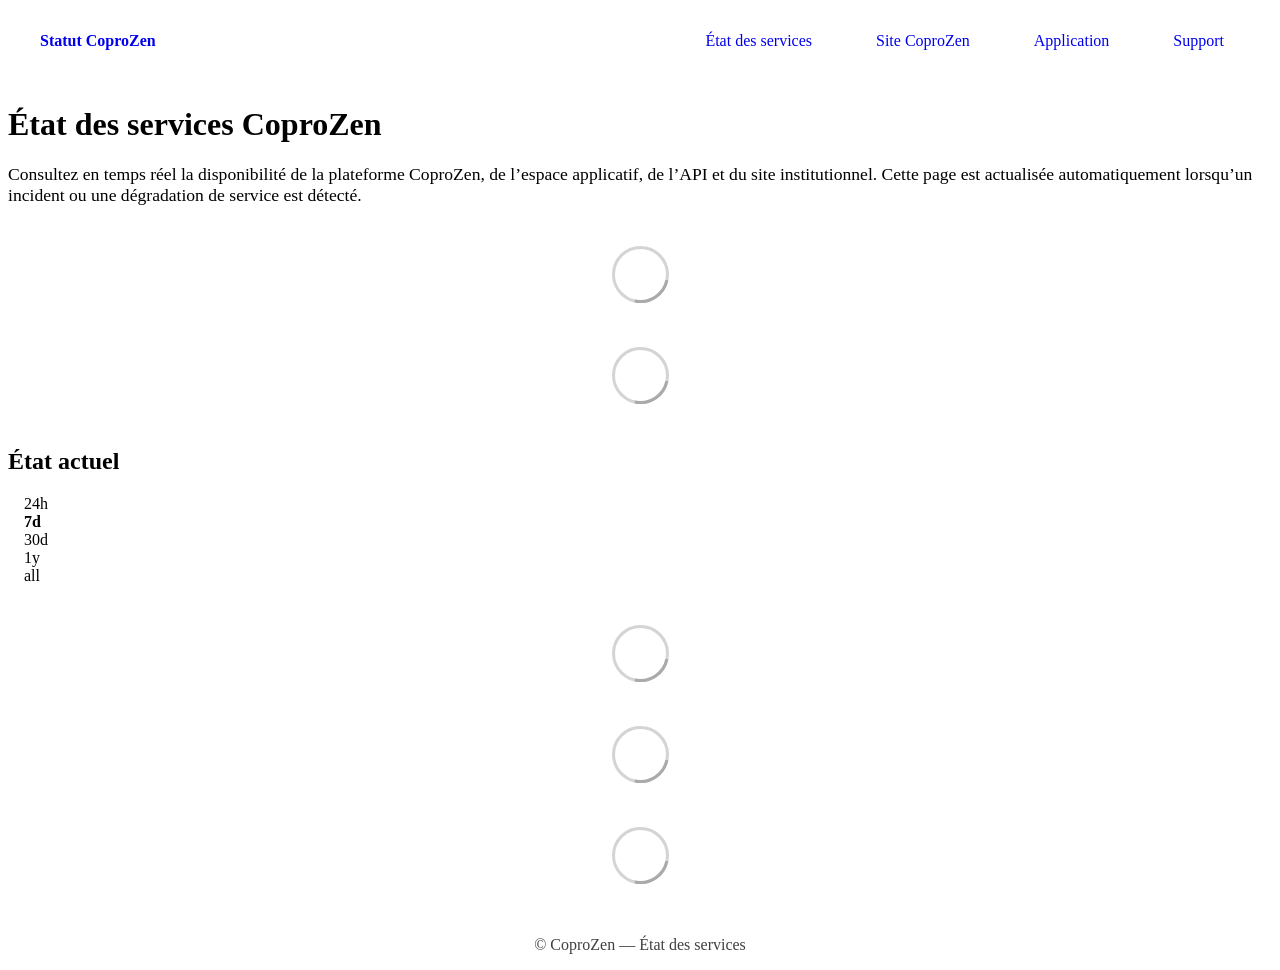
==== commit b1ee1239: "deploy: ab79168820d0c86f0a8de8260b804a99a4e7b16e" ====
--- a/index.html
+++ b/index.html
@@ -1,4 +1,4 @@
-<!DOCTYPE html> <html lang=en> <head> <meta charset=utf-8> <meta content="width=device-width,initial-scale=1" name=viewport> <meta content=#333333 name=theme-color> <base href=/ > <link href=manifest.json rel=manifest crossorigin=use-credentials> <script>__SAPPER__={baseUrl:"",preloaded:[void 0,{}]};if('serviceWorker' in navigator)navigator.serviceWorker.register('/service-worker.js');(function(){try{eval("async function x(){}");var main="/client/client.23bde246.js"}catch(e){main="/client/legacy/client.58fab6b7.js"};var s=document.createElement("script");try{new Function("if(0)import('')")();s.src=main;s.type="module";s.crossOrigin="use-credentials";}catch(e){s.src="/client/shimport@2.0.5.js";s.setAttribute("data-main",main);}document.head.appendChild(s);}());</script> <link href=client/client-31a52aa5.css rel=stylesheet><link href=client/createOctokit-a85f76c7.css rel=stylesheet><link href=client/index-b0b6455a.css rel=stylesheet> <title>Statut CoproZen</title><meta content=yes name=apple-mobile-web-app-capable> <meta content=default name=apple-mobile-web-app-status-bar-style> <meta content="telephone=no" name=format-detection> <link href=https://status.coprozen.ma/coprozen-theme.css rel=stylesheet><link href=https://status.coprozen.ma/global.css rel=stylesheet><link href=https://coprozen.ma/favicon.ico rel=icon type=image/svg><link href=https://coprozen.ma/favicon.ico rel=icon type=image/png><meta content="État et disponibilité en temps réel des services CoproZen." name=description><meta content="index, follow" name=robots><meta content=#00a9e7 name=theme-color><meta content=website><meta content="État des services CoproZen"><meta content="Consultez la disponibilité de la plateforme et des services CoproZen."><meta content=https://status.coprozen.ma><meta content=https://www.coprozen.ma/coprozen_logo_with_text.png> <link href=/client/client.23bde246.js rel=modulepreload as=script crossorigin=use-credentials><link href=/client/client-31a52aa5.css rel=preload as=style><link href=/client/index.e1810c40.js rel=modulepreload as=script crossorigin=use-credentials><link href=/client/createOctokit.cbd086a2.js rel=modulepreload as=script crossorigin=use-credentials><link href=/client/inject_styles.803b7e80.js rel=modulepreload as=script crossorigin=use-credentials><link href=/client/createOctokit-a85f76c7.css rel=preload as=style><link href=/client/index-b0b6455a.css rel=preload as=style></head> <body> <div id=sapper> <nav class=svelte-a08hsz><div class="svelte-a08hsz container"><div><a class="svelte-a08hsz logo" href=https://status.coprozen.ma><img alt="" class=svelte-a08hsz src=https://www.coprozen.ma/coprozen_logo_with_text.png> <div>Statut CoproZen</div></a></div> <ul class=svelte-a08hsz><li><a class=svelte-a08hsz href=/ target=_self aria-current=page>État des services</a> <li><a class=svelte-a08hsz href=https://www.coprozen.ma target=_self>Site CoproZen</a> <li><a class=svelte-a08hsz href=https://app.coprozen.ma target=_self>Application</a> <li><a class=svelte-a08hsz href=mailto:support@coprozen.ma target=_self>Support</a> </li> </ul></div> </nav> <main class=container> <header class=svelte-ngkazm><h1>État des services <strong>CoproZen</strong></h1> <p class="svelte-ngkazm lead">Consultez en temps réel la disponibilité de la plateforme CoproZen, de l’espace applicatif, de l’API et du site institutionnel. Cette page est actualisée automatiquement lorsqu’un incident ou une dégradation de service est détecté.</header> <section class=svelte-8lnl4f><div class="svelte-68jxue loading"><svg class=svelte-68jxue height=38 stroke=#aaa width=38 xmlns=http://www.w3.org/2000/svg><g fill=none fill-rule=evenodd><g stroke-width=2 transform="translate(1 1)"><circle cx=18 cy=18 r=18 stroke-opacity=.5></circle><path d="M36 18c0-9.94-8.06-18-18-18"><animateTransform attributeName=transform dur=1s from="0 18 18" repeatCount=indefinite to="360 18 18" type=rotate></animateTransform></path></g></g></svg></div> </section> <section class=svelte-8lnl4f><div class="svelte-68jxue loading"><svg class=svelte-68jxue height=38 stroke=#aaa width=38 xmlns=http://www.w3.org/2000/svg><g fill=none fill-rule=evenodd><g stroke-width=2 transform="translate(1 1)"><circle cx=18 cy=18 r=18 stroke-opacity=.5></circle><path d="M36 18c0-9.94-8.06-18-18-18"><animateTransform attributeName=transform dur=1s from="0 18 18" repeatCount=indefinite to="360 18 18" type=rotate></animateTransform></path></g></g></svg></div> </section> <div class="svelte-fqsq6s f changed"><h2>État actuel</h2> <form class="svelte-fqsq6s f r"><div><input class=svelte-fqsq6s id=data_day name=d type=radio value=day><label class=svelte-fqsq6s for=data_day>24h</label></div> <div><input class=svelte-fqsq6s id=data_week name=d type=radio value=week checked><label class=svelte-fqsq6s for=data_week>7d</label></div> <div><input class=svelte-fqsq6s id=data_month name=d type=radio value=month><label class=svelte-fqsq6s for=data_month>30d</label></div> <div><input class=svelte-fqsq6s id=data_year name=d type=radio value=year><label class=svelte-fqsq6s for=data_year>1y</label></div> <div><input class=svelte-fqsq6s id=data_all name=d type=radio value=all><label class=svelte-fqsq6s for=data_all>all</label></div></form></div> <section class="svelte-fqsq6s live-status"><div class="svelte-68jxue loading"><svg class=svelte-68jxue height=38 stroke=#aaa width=38 xmlns=http://www.w3.org/2000/svg><g fill=none fill-rule=evenodd><g stroke-width=2 transform="translate(1 1)"><circle cx=18 cy=18 r=18 stroke-opacity=.5></circle><path d="M36 18c0-9.94-8.06-18-18-18"><animateTransform attributeName=transform dur=1s from="0 18 18" repeatCount=indefinite to="360 18 18" type=rotate></animateTransform></path></g></g></svg></div> </section> <section><div class="svelte-68jxue loading"><svg class=svelte-68jxue height=38 stroke=#aaa width=38 xmlns=http://www.w3.org/2000/svg><g fill=none fill-rule=evenodd><g stroke-width=2 transform="translate(1 1)"><circle cx=18 cy=18 r=18 stroke-opacity=.5></circle><path d="M36 18c0-9.94-8.06-18-18-18"><animateTransform attributeName=transform dur=1s from="0 18 18" repeatCount=indefinite to="360 18 18" type=rotate></animateTransform></path></g></g></svg></div> </section> <section><div class="svelte-68jxue loading"><svg class=svelte-68jxue height=38 stroke=#aaa width=38 xmlns=http://www.w3.org/2000/svg><g fill=none fill-rule=evenodd><g stroke-width=2 transform="translate(1 1)"><circle cx=18 cy=18 r=18 stroke-opacity=.5></circle><path d="M36 18c0-9.94-8.06-18-18-18"><animateTransform attributeName=transform dur=1s from="0 18 18" repeatCount=indefinite to="360 18 18" type=rotate></animateTransform></path></g></g></svg></div></section></main> <footer class=svelte-jbr799><p>© CoproZen — État des services</p> </footer></div> <script> try {
+<!DOCTYPE html> <html lang=en> <head> <meta charset=utf-8> <meta content="width=device-width,initial-scale=1" name=viewport> <meta content=#333333 name=theme-color> <base href=/ > <link href=manifest.json rel=manifest crossorigin=use-credentials> <script>__SAPPER__={baseUrl:"",preloaded:[void 0,{}]};if('serviceWorker' in navigator)navigator.serviceWorker.register('/service-worker.js');(function(){try{eval("async function x(){}");var main="/client/client.e8c1d0b8.js"}catch(e){main="/client/legacy/client.f45298e5.js"};var s=document.createElement("script");try{new Function("if(0)import('')")();s.src=main;s.type="module";s.crossOrigin="use-credentials";}catch(e){s.src="/client/shimport@2.0.5.js";s.setAttribute("data-main",main);}document.head.appendChild(s);}());</script> <link href=client/client-31a52aa5.css rel=stylesheet><link href=client/createOctokit-a85f76c7.css rel=stylesheet><link href=client/index-b0b6455a.css rel=stylesheet> <title>Statut CoproZen</title><meta content=yes name=apple-mobile-web-app-capable> <meta content=default name=apple-mobile-web-app-status-bar-style> <meta content="telephone=no" name=format-detection> <link href=https://status.coprozen.ma/coprozen-theme.css rel=stylesheet><link href=https://status.coprozen.ma/global.css rel=stylesheet><link href=https://coprozen.ma/favicon.ico rel=icon type=image/svg><link href=https://coprozen.ma/favicon.ico rel=icon type=image/png><meta content="État et disponibilité en temps réel des services CoproZen." name=description><meta content="index, follow" name=robots><meta content=#00a9e7 name=theme-color><meta content=website><meta content="État des services CoproZen"><meta content="Consultez la disponibilité de la plateforme et des services CoproZen."><meta content=https://status.coprozen.ma><meta content=https://www.coprozen.ma/coprozen_logo_with_text.png> <link href=/client/client.e8c1d0b8.js rel=modulepreload as=script crossorigin=use-credentials><link href=/client/client-31a52aa5.css rel=preload as=style><link href=/client/index.651dd871.js rel=modulepreload as=script crossorigin=use-credentials><link href=/client/createOctokit.49ae9d39.js rel=modulepreload as=script crossorigin=use-credentials><link href=/client/inject_styles.803b7e80.js rel=modulepreload as=script crossorigin=use-credentials><link href=/client/createOctokit-a85f76c7.css rel=preload as=style><link href=/client/index-b0b6455a.css rel=preload as=style></head> <body> <div id=sapper> <nav class=svelte-a08hsz><div class="svelte-a08hsz container"><div><a class="svelte-a08hsz logo" href=https://status.coprozen.ma><img alt="" class=svelte-a08hsz src=https://www.coprozen.ma/coprozen_logo_with_text.png> <div>Statut CoproZen</div></a></div> <ul class=svelte-a08hsz><li><a class=svelte-a08hsz href=/ target=_self aria-current=page>État des services</a> <li><a class=svelte-a08hsz href=https://www.coprozen.ma target=_self>Site CoproZen</a> <li><a class=svelte-a08hsz href=https://app.coprozen.ma target=_self>Application</a> <li><a class=svelte-a08hsz href=mailto:support@coprozen.ma target=_self>Support</a> </li> </ul></div> </nav> <main class=container> <header class=svelte-ngkazm><h1>État des services <strong>CoproZen</strong></h1> <p class="svelte-ngkazm lead">Consultez en temps réel la disponibilité de la plateforme CoproZen, de l’espace applicatif, de l’API et du site institutionnel. Cette page est actualisée automatiquement lorsqu’un incident ou une dégradation de service est détecté.</header> <section class=svelte-8lnl4f><div class="svelte-68jxue loading"><svg class=svelte-68jxue height=38 stroke=#aaa width=38 xmlns=http://www.w3.org/2000/svg><g fill=none fill-rule=evenodd><g stroke-width=2 transform="translate(1 1)"><circle cx=18 cy=18 r=18 stroke-opacity=.5></circle><path d="M36 18c0-9.94-8.06-18-18-18"><animateTransform attributeName=transform dur=1s from="0 18 18" repeatCount=indefinite to="360 18 18" type=rotate></animateTransform></path></g></g></svg></div> </section> <section class=svelte-8lnl4f><div class="svelte-68jxue loading"><svg class=svelte-68jxue height=38 stroke=#aaa width=38 xmlns=http://www.w3.org/2000/svg><g fill=none fill-rule=evenodd><g stroke-width=2 transform="translate(1 1)"><circle cx=18 cy=18 r=18 stroke-opacity=.5></circle><path d="M36 18c0-9.94-8.06-18-18-18"><animateTransform attributeName=transform dur=1s from="0 18 18" repeatCount=indefinite to="360 18 18" type=rotate></animateTransform></path></g></g></svg></div> </section> <div class="svelte-fqsq6s f changed"><h2>État actuel</h2> <form class="svelte-fqsq6s f r"><div><input class=svelte-fqsq6s id=data_day name=d type=radio value=day><label class=svelte-fqsq6s for=data_day>24h</label></div> <div><input class=svelte-fqsq6s id=data_week name=d type=radio value=week checked><label class=svelte-fqsq6s for=data_week>7d</label></div> <div><input class=svelte-fqsq6s id=data_month name=d type=radio value=month><label class=svelte-fqsq6s for=data_month>30d</label></div> <div><input class=svelte-fqsq6s id=data_year name=d type=radio value=year><label class=svelte-fqsq6s for=data_year>1y</label></div> <div><input class=svelte-fqsq6s id=data_all name=d type=radio value=all><label class=svelte-fqsq6s for=data_all>all</label></div></form></div> <section class="svelte-fqsq6s live-status"><div class="svelte-68jxue loading"><svg class=svelte-68jxue height=38 stroke=#aaa width=38 xmlns=http://www.w3.org/2000/svg><g fill=none fill-rule=evenodd><g stroke-width=2 transform="translate(1 1)"><circle cx=18 cy=18 r=18 stroke-opacity=.5></circle><path d="M36 18c0-9.94-8.06-18-18-18"><animateTransform attributeName=transform dur=1s from="0 18 18" repeatCount=indefinite to="360 18 18" type=rotate></animateTransform></path></g></g></svg></div> </section> <section><div class="svelte-68jxue loading"><svg class=svelte-68jxue height=38 stroke=#aaa width=38 xmlns=http://www.w3.org/2000/svg><g fill=none fill-rule=evenodd><g stroke-width=2 transform="translate(1 1)"><circle cx=18 cy=18 r=18 stroke-opacity=.5></circle><path d="M36 18c0-9.94-8.06-18-18-18"><animateTransform attributeName=transform dur=1s from="0 18 18" repeatCount=indefinite to="360 18 18" type=rotate></animateTransform></path></g></g></svg></div> </section> <section><div class="svelte-68jxue loading"><svg class=svelte-68jxue height=38 stroke=#aaa width=38 xmlns=http://www.w3.org/2000/svg><g fill=none fill-rule=evenodd><g stroke-width=2 transform="translate(1 1)"><circle cx=18 cy=18 r=18 stroke-opacity=.5></circle><path d="M36 18c0-9.94-8.06-18-18-18"><animateTransform attributeName=transform dur=1s from="0 18 18" repeatCount=indefinite to="360 18 18" type=rotate></animateTransform></path></g></g></svg></div></section></main> <footer class=svelte-jbr799><p>© CoproZen — État des services</p> </footer></div> <script> try {
         if (typeof window !== "undefined" && window.navigator && navigator.serviceWorker) {
           navigator.serviceWorker.getRegistrations().then(function (registrations) {
             for (let registration of registrations) {
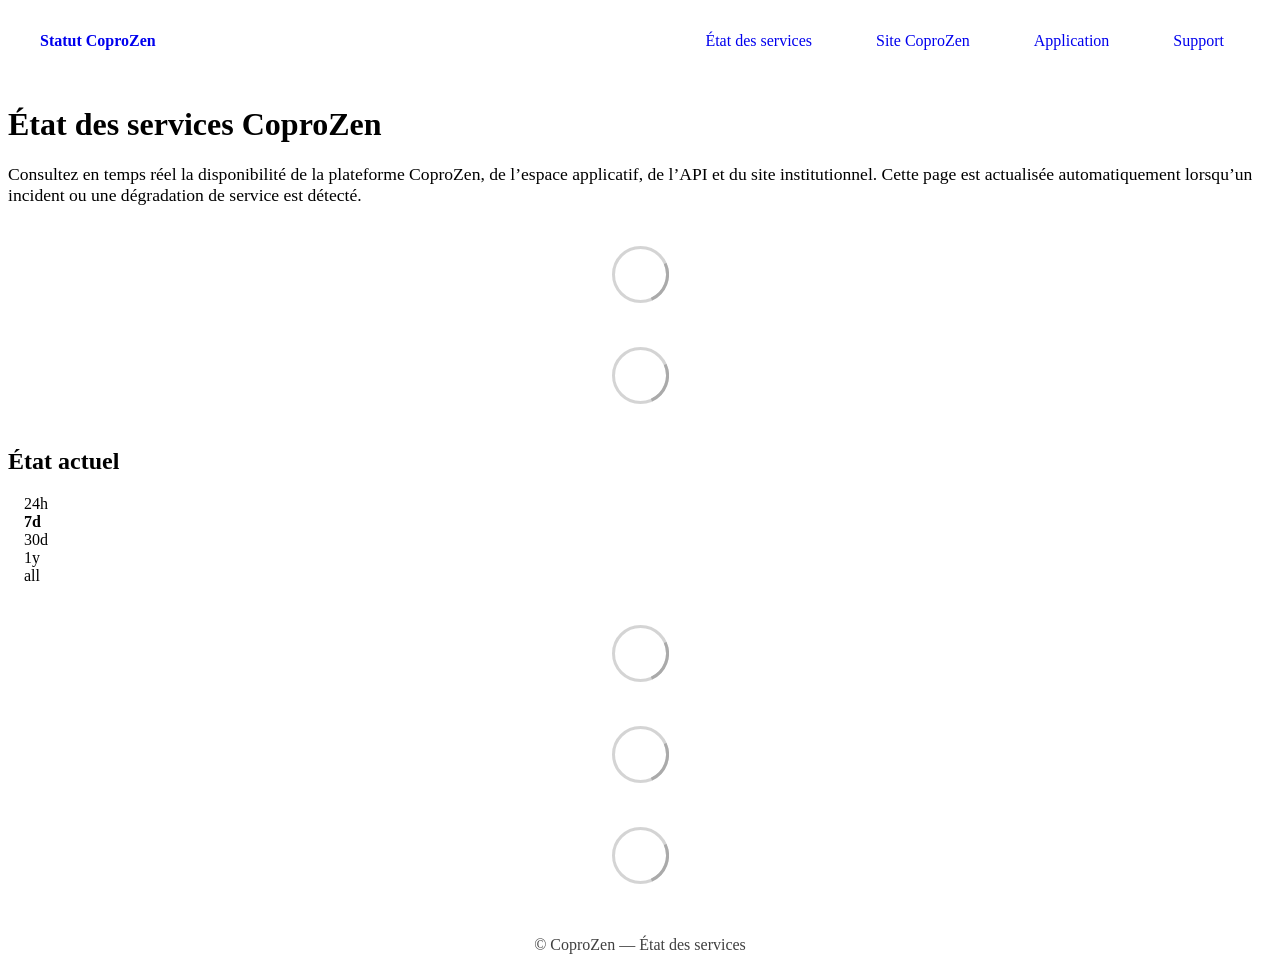
==== commit 08a414ee: "deploy: f3311ebde750a5995f5fb8f8f7894ae0e048df3e" ====
--- a/index.html
+++ b/index.html
@@ -1,4 +1,4 @@
-<!DOCTYPE html> <html lang=en> <head> <meta charset=utf-8> <meta content="width=device-width,initial-scale=1" name=viewport> <meta content=#333333 name=theme-color> <base href=/ > <link href=manifest.json rel=manifest crossorigin=use-credentials> <script>__SAPPER__={baseUrl:"",preloaded:[void 0,{}]};if('serviceWorker' in navigator)navigator.serviceWorker.register('/service-worker.js');(function(){try{eval("async function x(){}");var main="/client/client.e8c1d0b8.js"}catch(e){main="/client/legacy/client.f45298e5.js"};var s=document.createElement("script");try{new Function("if(0)import('')")();s.src=main;s.type="module";s.crossOrigin="use-credentials";}catch(e){s.src="/client/shimport@2.0.5.js";s.setAttribute("data-main",main);}document.head.appendChild(s);}());</script> <link href=client/client-31a52aa5.css rel=stylesheet><link href=client/createOctokit-a85f76c7.css rel=stylesheet><link href=client/index-b0b6455a.css rel=stylesheet> <title>Statut CoproZen</title><meta content=yes name=apple-mobile-web-app-capable> <meta content=default name=apple-mobile-web-app-status-bar-style> <meta content="telephone=no" name=format-detection> <link href=https://status.coprozen.ma/coprozen-theme.css rel=stylesheet><link href=https://status.coprozen.ma/global.css rel=stylesheet><link href=https://coprozen.ma/favicon.ico rel=icon type=image/svg><link href=https://coprozen.ma/favicon.ico rel=icon type=image/png><meta content="État et disponibilité en temps réel des services CoproZen." name=description><meta content="index, follow" name=robots><meta content=#00a9e7 name=theme-color><meta content=website><meta content="État des services CoproZen"><meta content="Consultez la disponibilité de la plateforme et des services CoproZen."><meta content=https://status.coprozen.ma><meta content=https://www.coprozen.ma/coprozen_logo_with_text.png> <link href=/client/client.e8c1d0b8.js rel=modulepreload as=script crossorigin=use-credentials><link href=/client/client-31a52aa5.css rel=preload as=style><link href=/client/index.651dd871.js rel=modulepreload as=script crossorigin=use-credentials><link href=/client/createOctokit.49ae9d39.js rel=modulepreload as=script crossorigin=use-credentials><link href=/client/inject_styles.803b7e80.js rel=modulepreload as=script crossorigin=use-credentials><link href=/client/createOctokit-a85f76c7.css rel=preload as=style><link href=/client/index-b0b6455a.css rel=preload as=style></head> <body> <div id=sapper> <nav class=svelte-a08hsz><div class="svelte-a08hsz container"><div><a class="svelte-a08hsz logo" href=https://status.coprozen.ma><img alt="" class=svelte-a08hsz src=https://www.coprozen.ma/coprozen_logo_with_text.png> <div>Statut CoproZen</div></a></div> <ul class=svelte-a08hsz><li><a class=svelte-a08hsz href=/ target=_self aria-current=page>État des services</a> <li><a class=svelte-a08hsz href=https://www.coprozen.ma target=_self>Site CoproZen</a> <li><a class=svelte-a08hsz href=https://app.coprozen.ma target=_self>Application</a> <li><a class=svelte-a08hsz href=mailto:support@coprozen.ma target=_self>Support</a> </li> </ul></div> </nav> <main class=container> <header class=svelte-ngkazm><h1>État des services <strong>CoproZen</strong></h1> <p class="svelte-ngkazm lead">Consultez en temps réel la disponibilité de la plateforme CoproZen, de l’espace applicatif, de l’API et du site institutionnel. Cette page est actualisée automatiquement lorsqu’un incident ou une dégradation de service est détecté.</header> <section class=svelte-8lnl4f><div class="svelte-68jxue loading"><svg class=svelte-68jxue height=38 stroke=#aaa width=38 xmlns=http://www.w3.org/2000/svg><g fill=none fill-rule=evenodd><g stroke-width=2 transform="translate(1 1)"><circle cx=18 cy=18 r=18 stroke-opacity=.5></circle><path d="M36 18c0-9.94-8.06-18-18-18"><animateTransform attributeName=transform dur=1s from="0 18 18" repeatCount=indefinite to="360 18 18" type=rotate></animateTransform></path></g></g></svg></div> </section> <section class=svelte-8lnl4f><div class="svelte-68jxue loading"><svg class=svelte-68jxue height=38 stroke=#aaa width=38 xmlns=http://www.w3.org/2000/svg><g fill=none fill-rule=evenodd><g stroke-width=2 transform="translate(1 1)"><circle cx=18 cy=18 r=18 stroke-opacity=.5></circle><path d="M36 18c0-9.94-8.06-18-18-18"><animateTransform attributeName=transform dur=1s from="0 18 18" repeatCount=indefinite to="360 18 18" type=rotate></animateTransform></path></g></g></svg></div> </section> <div class="svelte-fqsq6s f changed"><h2>État actuel</h2> <form class="svelte-fqsq6s f r"><div><input class=svelte-fqsq6s id=data_day name=d type=radio value=day><label class=svelte-fqsq6s for=data_day>24h</label></div> <div><input class=svelte-fqsq6s id=data_week name=d type=radio value=week checked><label class=svelte-fqsq6s for=data_week>7d</label></div> <div><input class=svelte-fqsq6s id=data_month name=d type=radio value=month><label class=svelte-fqsq6s for=data_month>30d</label></div> <div><input class=svelte-fqsq6s id=data_year name=d type=radio value=year><label class=svelte-fqsq6s for=data_year>1y</label></div> <div><input class=svelte-fqsq6s id=data_all name=d type=radio value=all><label class=svelte-fqsq6s for=data_all>all</label></div></form></div> <section class="svelte-fqsq6s live-status"><div class="svelte-68jxue loading"><svg class=svelte-68jxue height=38 stroke=#aaa width=38 xmlns=http://www.w3.org/2000/svg><g fill=none fill-rule=evenodd><g stroke-width=2 transform="translate(1 1)"><circle cx=18 cy=18 r=18 stroke-opacity=.5></circle><path d="M36 18c0-9.94-8.06-18-18-18"><animateTransform attributeName=transform dur=1s from="0 18 18" repeatCount=indefinite to="360 18 18" type=rotate></animateTransform></path></g></g></svg></div> </section> <section><div class="svelte-68jxue loading"><svg class=svelte-68jxue height=38 stroke=#aaa width=38 xmlns=http://www.w3.org/2000/svg><g fill=none fill-rule=evenodd><g stroke-width=2 transform="translate(1 1)"><circle cx=18 cy=18 r=18 stroke-opacity=.5></circle><path d="M36 18c0-9.94-8.06-18-18-18"><animateTransform attributeName=transform dur=1s from="0 18 18" repeatCount=indefinite to="360 18 18" type=rotate></animateTransform></path></g></g></svg></div> </section> <section><div class="svelte-68jxue loading"><svg class=svelte-68jxue height=38 stroke=#aaa width=38 xmlns=http://www.w3.org/2000/svg><g fill=none fill-rule=evenodd><g stroke-width=2 transform="translate(1 1)"><circle cx=18 cy=18 r=18 stroke-opacity=.5></circle><path d="M36 18c0-9.94-8.06-18-18-18"><animateTransform attributeName=transform dur=1s from="0 18 18" repeatCount=indefinite to="360 18 18" type=rotate></animateTransform></path></g></g></svg></div></section></main> <footer class=svelte-jbr799><p>© CoproZen — État des services</p> </footer></div> <script> try {
+<!DOCTYPE html> <html lang=en> <head> <meta charset=utf-8> <meta content="width=device-width,initial-scale=1" name=viewport> <meta content=#333333 name=theme-color> <base href=/ > <link href=manifest.json rel=manifest crossorigin=use-credentials> <script>__SAPPER__={baseUrl:"",preloaded:[void 0,{}]};if('serviceWorker' in navigator)navigator.serviceWorker.register('/service-worker.js');(function(){try{eval("async function x(){}");var main="/client/client.e8c1d0b8.js"}catch(e){main="/client/legacy/client.c2a4ffc3.js"};var s=document.createElement("script");try{new Function("if(0)import('')")();s.src=main;s.type="module";s.crossOrigin="use-credentials";}catch(e){s.src="/client/shimport@2.0.5.js";s.setAttribute("data-main",main);}document.head.appendChild(s);}());</script> <link href=client/client-31a52aa5.css rel=stylesheet><link href=client/createOctokit-a85f76c7.css rel=stylesheet><link href=client/index-b0b6455a.css rel=stylesheet> <title>Statut CoproZen</title><meta content=yes name=apple-mobile-web-app-capable> <meta content=default name=apple-mobile-web-app-status-bar-style> <meta content="telephone=no" name=format-detection> <link href=https://status.coprozen.ma/coprozen-theme.css rel=stylesheet><link href=https://status.coprozen.ma/global.css rel=stylesheet><link href=https://coprozen.ma/favicon.ico rel=icon type=image/svg><link href=https://coprozen.ma/favicon.ico rel=icon type=image/png><meta content="État et disponibilité en temps réel des services CoproZen." name=description><meta content="index, follow" name=robots><meta content=#00a9e7 name=theme-color><meta content=website><meta content="État des services CoproZen"><meta content="Consultez la disponibilité de la plateforme et des services CoproZen."><meta content=https://status.coprozen.ma><meta content=https://www.coprozen.ma/coprozen_logo_with_text.png> <link href=/client/client.e8c1d0b8.js rel=modulepreload as=script crossorigin=use-credentials><link href=/client/client-31a52aa5.css rel=preload as=style><link href=/client/index.651dd871.js rel=modulepreload as=script crossorigin=use-credentials><link href=/client/createOctokit.49ae9d39.js rel=modulepreload as=script crossorigin=use-credentials><link href=/client/inject_styles.803b7e80.js rel=modulepreload as=script crossorigin=use-credentials><link href=/client/createOctokit-a85f76c7.css rel=preload as=style><link href=/client/index-b0b6455a.css rel=preload as=style></head> <body> <div id=sapper> <nav class=svelte-a08hsz><div class="svelte-a08hsz container"><div><a class="svelte-a08hsz logo" href=https://status.coprozen.ma><img alt="" class=svelte-a08hsz src=https://www.coprozen.ma/coprozen_logo_with_text.png> <div>Statut CoproZen</div></a></div> <ul class=svelte-a08hsz><li><a class=svelte-a08hsz href=/ target=_self aria-current=page>État des services</a> <li><a class=svelte-a08hsz href=https://www.coprozen.ma target=_self>Site CoproZen</a> <li><a class=svelte-a08hsz href=https://app.coprozen.ma target=_self>Application</a> <li><a class=svelte-a08hsz href=mailto:support@coprozen.ma target=_self>Support</a> </li> </ul></div> </nav> <main class=container> <header class=svelte-ngkazm><h1>État des services <strong>CoproZen</strong></h1> <p class="svelte-ngkazm lead">Consultez en temps réel la disponibilité de la plateforme CoproZen, de l’espace applicatif, de l’API et du site institutionnel. Cette page est actualisée automatiquement lorsqu’un incident ou une dégradation de service est détecté.</header> <section class=svelte-8lnl4f><div class="svelte-68jxue loading"><svg class=svelte-68jxue height=38 stroke=#aaa width=38 xmlns=http://www.w3.org/2000/svg><g fill=none fill-rule=evenodd><g stroke-width=2 transform="translate(1 1)"><circle cx=18 cy=18 r=18 stroke-opacity=.5></circle><path d="M36 18c0-9.94-8.06-18-18-18"><animateTransform attributeName=transform dur=1s from="0 18 18" repeatCount=indefinite to="360 18 18" type=rotate></animateTransform></path></g></g></svg></div> </section> <section class=svelte-8lnl4f><div class="svelte-68jxue loading"><svg class=svelte-68jxue height=38 stroke=#aaa width=38 xmlns=http://www.w3.org/2000/svg><g fill=none fill-rule=evenodd><g stroke-width=2 transform="translate(1 1)"><circle cx=18 cy=18 r=18 stroke-opacity=.5></circle><path d="M36 18c0-9.94-8.06-18-18-18"><animateTransform attributeName=transform dur=1s from="0 18 18" repeatCount=indefinite to="360 18 18" type=rotate></animateTransform></path></g></g></svg></div> </section> <div class="svelte-fqsq6s f changed"><h2>État actuel</h2> <form class="svelte-fqsq6s f r"><div><input class=svelte-fqsq6s id=data_day name=d type=radio value=day><label class=svelte-fqsq6s for=data_day>24h</label></div> <div><input class=svelte-fqsq6s id=data_week name=d type=radio value=week checked><label class=svelte-fqsq6s for=data_week>7d</label></div> <div><input class=svelte-fqsq6s id=data_month name=d type=radio value=month><label class=svelte-fqsq6s for=data_month>30d</label></div> <div><input class=svelte-fqsq6s id=data_year name=d type=radio value=year><label class=svelte-fqsq6s for=data_year>1y</label></div> <div><input class=svelte-fqsq6s id=data_all name=d type=radio value=all><label class=svelte-fqsq6s for=data_all>all</label></div></form></div> <section class="svelte-fqsq6s live-status"><div class="svelte-68jxue loading"><svg class=svelte-68jxue height=38 stroke=#aaa width=38 xmlns=http://www.w3.org/2000/svg><g fill=none fill-rule=evenodd><g stroke-width=2 transform="translate(1 1)"><circle cx=18 cy=18 r=18 stroke-opacity=.5></circle><path d="M36 18c0-9.94-8.06-18-18-18"><animateTransform attributeName=transform dur=1s from="0 18 18" repeatCount=indefinite to="360 18 18" type=rotate></animateTransform></path></g></g></svg></div> </section> <section><div class="svelte-68jxue loading"><svg class=svelte-68jxue height=38 stroke=#aaa width=38 xmlns=http://www.w3.org/2000/svg><g fill=none fill-rule=evenodd><g stroke-width=2 transform="translate(1 1)"><circle cx=18 cy=18 r=18 stroke-opacity=.5></circle><path d="M36 18c0-9.94-8.06-18-18-18"><animateTransform attributeName=transform dur=1s from="0 18 18" repeatCount=indefinite to="360 18 18" type=rotate></animateTransform></path></g></g></svg></div> </section> <section><div class="svelte-68jxue loading"><svg class=svelte-68jxue height=38 stroke=#aaa width=38 xmlns=http://www.w3.org/2000/svg><g fill=none fill-rule=evenodd><g stroke-width=2 transform="translate(1 1)"><circle cx=18 cy=18 r=18 stroke-opacity=.5></circle><path d="M36 18c0-9.94-8.06-18-18-18"><animateTransform attributeName=transform dur=1s from="0 18 18" repeatCount=indefinite to="360 18 18" type=rotate></animateTransform></path></g></g></svg></div></section></main> <footer class=svelte-jbr799><p>© CoproZen — État des services</p> </footer></div> <script> try {
         if (typeof window !== "undefined" && window.navigator && navigator.serviceWorker) {
           navigator.serviceWorker.getRegistrations().then(function (registrations) {
             for (let registration of registrations) {
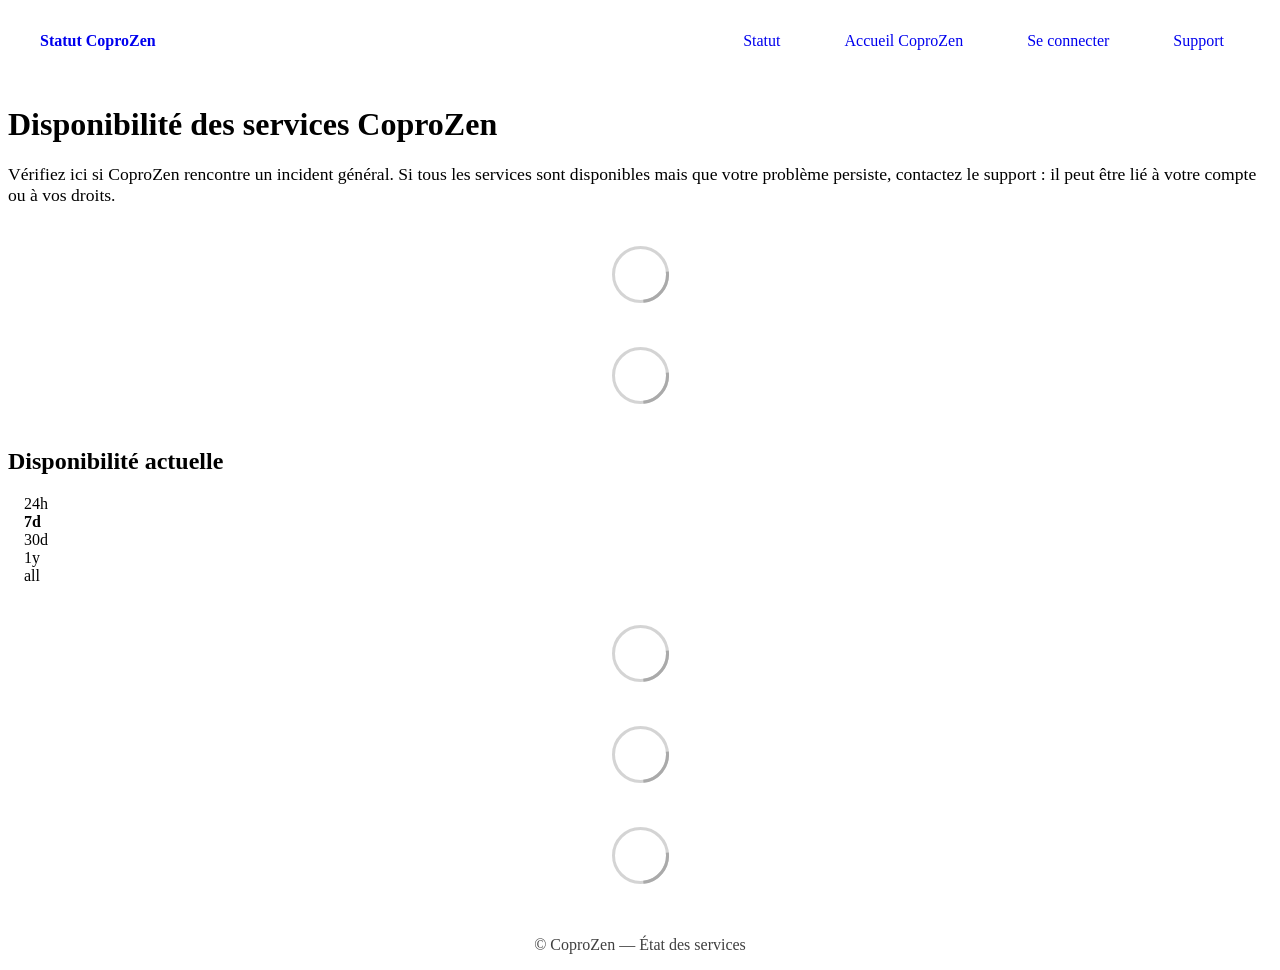
==== commit 185d09d6: "deploy: 66114c9b08101e4af2ef2e8346028b665af1fc77" ====
--- a/index.html
+++ b/index.html
@@ -1,4 +1,4 @@
-<!DOCTYPE html> <html lang=en> <head> <meta charset=utf-8> <meta content="width=device-width,initial-scale=1" name=viewport> <meta content=#333333 name=theme-color> <base href=/ > <link href=manifest.json rel=manifest crossorigin=use-credentials> <script>__SAPPER__={baseUrl:"",preloaded:[void 0,{}]};if('serviceWorker' in navigator)navigator.serviceWorker.register('/service-worker.js');(function(){try{eval("async function x(){}");var main="/client/client.e8c1d0b8.js"}catch(e){main="/client/legacy/client.c2a4ffc3.js"};var s=document.createElement("script");try{new Function("if(0)import('')")();s.src=main;s.type="module";s.crossOrigin="use-credentials";}catch(e){s.src="/client/shimport@2.0.5.js";s.setAttribute("data-main",main);}document.head.appendChild(s);}());</script> <link href=client/client-31a52aa5.css rel=stylesheet><link href=client/createOctokit-a85f76c7.css rel=stylesheet><link href=client/index-b0b6455a.css rel=stylesheet> <title>Statut CoproZen</title><meta content=yes name=apple-mobile-web-app-capable> <meta content=default name=apple-mobile-web-app-status-bar-style> <meta content="telephone=no" name=format-detection> <link href=https://status.coprozen.ma/coprozen-theme.css rel=stylesheet><link href=https://status.coprozen.ma/global.css rel=stylesheet><link href=https://coprozen.ma/favicon.ico rel=icon type=image/svg><link href=https://coprozen.ma/favicon.ico rel=icon type=image/png><meta content="État et disponibilité en temps réel des services CoproZen." name=description><meta content="index, follow" name=robots><meta content=#00a9e7 name=theme-color><meta content=website><meta content="État des services CoproZen"><meta content="Consultez la disponibilité de la plateforme et des services CoproZen."><meta content=https://status.coprozen.ma><meta content=https://www.coprozen.ma/coprozen_logo_with_text.png> <link href=/client/client.e8c1d0b8.js rel=modulepreload as=script crossorigin=use-credentials><link href=/client/client-31a52aa5.css rel=preload as=style><link href=/client/index.651dd871.js rel=modulepreload as=script crossorigin=use-credentials><link href=/client/createOctokit.49ae9d39.js rel=modulepreload as=script crossorigin=use-credentials><link href=/client/inject_styles.803b7e80.js rel=modulepreload as=script crossorigin=use-credentials><link href=/client/createOctokit-a85f76c7.css rel=preload as=style><link href=/client/index-b0b6455a.css rel=preload as=style></head> <body> <div id=sapper> <nav class=svelte-a08hsz><div class="svelte-a08hsz container"><div><a class="svelte-a08hsz logo" href=https://status.coprozen.ma><img alt="" class=svelte-a08hsz src=https://www.coprozen.ma/coprozen_logo_with_text.png> <div>Statut CoproZen</div></a></div> <ul class=svelte-a08hsz><li><a class=svelte-a08hsz href=/ target=_self aria-current=page>État des services</a> <li><a class=svelte-a08hsz href=https://www.coprozen.ma target=_self>Site CoproZen</a> <li><a class=svelte-a08hsz href=https://app.coprozen.ma target=_self>Application</a> <li><a class=svelte-a08hsz href=mailto:support@coprozen.ma target=_self>Support</a> </li> </ul></div> </nav> <main class=container> <header class=svelte-ngkazm><h1>État des services <strong>CoproZen</strong></h1> <p class="svelte-ngkazm lead">Consultez en temps réel la disponibilité de la plateforme CoproZen, de l’espace applicatif, de l’API et du site institutionnel. Cette page est actualisée automatiquement lorsqu’un incident ou une dégradation de service est détecté.</header> <section class=svelte-8lnl4f><div class="svelte-68jxue loading"><svg class=svelte-68jxue height=38 stroke=#aaa width=38 xmlns=http://www.w3.org/2000/svg><g fill=none fill-rule=evenodd><g stroke-width=2 transform="translate(1 1)"><circle cx=18 cy=18 r=18 stroke-opacity=.5></circle><path d="M36 18c0-9.94-8.06-18-18-18"><animateTransform attributeName=transform dur=1s from="0 18 18" repeatCount=indefinite to="360 18 18" type=rotate></animateTransform></path></g></g></svg></div> </section> <section class=svelte-8lnl4f><div class="svelte-68jxue loading"><svg class=svelte-68jxue height=38 stroke=#aaa width=38 xmlns=http://www.w3.org/2000/svg><g fill=none fill-rule=evenodd><g stroke-width=2 transform="translate(1 1)"><circle cx=18 cy=18 r=18 stroke-opacity=.5></circle><path d="M36 18c0-9.94-8.06-18-18-18"><animateTransform attributeName=transform dur=1s from="0 18 18" repeatCount=indefinite to="360 18 18" type=rotate></animateTransform></path></g></g></svg></div> </section> <div class="svelte-fqsq6s f changed"><h2>État actuel</h2> <form class="svelte-fqsq6s f r"><div><input class=svelte-fqsq6s id=data_day name=d type=radio value=day><label class=svelte-fqsq6s for=data_day>24h</label></div> <div><input class=svelte-fqsq6s id=data_week name=d type=radio value=week checked><label class=svelte-fqsq6s for=data_week>7d</label></div> <div><input class=svelte-fqsq6s id=data_month name=d type=radio value=month><label class=svelte-fqsq6s for=data_month>30d</label></div> <div><input class=svelte-fqsq6s id=data_year name=d type=radio value=year><label class=svelte-fqsq6s for=data_year>1y</label></div> <div><input class=svelte-fqsq6s id=data_all name=d type=radio value=all><label class=svelte-fqsq6s for=data_all>all</label></div></form></div> <section class="svelte-fqsq6s live-status"><div class="svelte-68jxue loading"><svg class=svelte-68jxue height=38 stroke=#aaa width=38 xmlns=http://www.w3.org/2000/svg><g fill=none fill-rule=evenodd><g stroke-width=2 transform="translate(1 1)"><circle cx=18 cy=18 r=18 stroke-opacity=.5></circle><path d="M36 18c0-9.94-8.06-18-18-18"><animateTransform attributeName=transform dur=1s from="0 18 18" repeatCount=indefinite to="360 18 18" type=rotate></animateTransform></path></g></g></svg></div> </section> <section><div class="svelte-68jxue loading"><svg class=svelte-68jxue height=38 stroke=#aaa width=38 xmlns=http://www.w3.org/2000/svg><g fill=none fill-rule=evenodd><g stroke-width=2 transform="translate(1 1)"><circle cx=18 cy=18 r=18 stroke-opacity=.5></circle><path d="M36 18c0-9.94-8.06-18-18-18"><animateTransform attributeName=transform dur=1s from="0 18 18" repeatCount=indefinite to="360 18 18" type=rotate></animateTransform></path></g></g></svg></div> </section> <section><div class="svelte-68jxue loading"><svg class=svelte-68jxue height=38 stroke=#aaa width=38 xmlns=http://www.w3.org/2000/svg><g fill=none fill-rule=evenodd><g stroke-width=2 transform="translate(1 1)"><circle cx=18 cy=18 r=18 stroke-opacity=.5></circle><path d="M36 18c0-9.94-8.06-18-18-18"><animateTransform attributeName=transform dur=1s from="0 18 18" repeatCount=indefinite to="360 18 18" type=rotate></animateTransform></path></g></g></svg></div></section></main> <footer class=svelte-jbr799><p>© CoproZen — État des services</p> </footer></div> <script> try {
+<!DOCTYPE html> <html lang=en> <head> <meta charset=utf-8> <meta content="width=device-width,initial-scale=1" name=viewport> <meta content=#333333 name=theme-color> <base href=/ > <link href=manifest.json rel=manifest crossorigin=use-credentials> <script>__SAPPER__={baseUrl:"",preloaded:[void 0,{}]};if('serviceWorker' in navigator)navigator.serviceWorker.register('/service-worker.js');(function(){try{eval("async function x(){}");var main="/client/client.ba3b8640.js"}catch(e){main="/client/legacy/client.9482be83.js"};var s=document.createElement("script");try{new Function("if(0)import('')")();s.src=main;s.type="module";s.crossOrigin="use-credentials";}catch(e){s.src="/client/shimport@2.0.5.js";s.setAttribute("data-main",main);}document.head.appendChild(s);}());</script> <link href=client/client-31a52aa5.css rel=stylesheet><link href=client/createOctokit-a85f76c7.css rel=stylesheet><link href=client/index-b0b6455a.css rel=stylesheet> <title>Statut CoproZen</title><meta content=yes name=apple-mobile-web-app-capable> <meta content=default name=apple-mobile-web-app-status-bar-style> <meta content="telephone=no" name=format-detection> <meta content=website property=og:type> <meta content="Disponibilité des services CoproZen" property=og:title> <meta content="Vérifiez la disponibilité des services CoproZen et les incidents en cours." property=og:description> <meta content=https://status.coprozen.ma property=og:url> <meta content=https://www.coprozen.ma/coprozen_logo_with_text.png property=og:image> <link href=https://status.coprozen.ma/coprozen-theme.css rel=stylesheet><link href=https://status.coprozen.ma/global.css rel=stylesheet><link href=https://coprozen.ma/favicon.ico rel=icon type=image/svg><link href=https://coprozen.ma/favicon.ico rel=icon type=image/png><meta content="Vérifiez la disponibilité des services CoproZen et les incidents en cours." name=description><meta content="index, follow" name=robots><meta content=#00a9e7 name=theme-color> <link href=/client/client.ba3b8640.js rel=modulepreload as=script crossorigin=use-credentials><link href=/client/client-31a52aa5.css rel=preload as=style><link href=/client/index.cdb15a6b.js rel=modulepreload as=script crossorigin=use-credentials><link href=/client/createOctokit.d8abe825.js rel=modulepreload as=script crossorigin=use-credentials><link href=/client/inject_styles.803b7e80.js rel=modulepreload as=script crossorigin=use-credentials><link href=/client/createOctokit-a85f76c7.css rel=preload as=style><link href=/client/index-b0b6455a.css rel=preload as=style></head> <body> <div id=sapper> <nav class=svelte-a08hsz><div class="svelte-a08hsz container"><div><a class="svelte-a08hsz logo" href=https://status.coprozen.ma><img alt="" class=svelte-a08hsz src=https://www.coprozen.ma/coprozen_logo_with_text.png> <div>Statut CoproZen</div></a></div> <ul class=svelte-a08hsz><li><a class=svelte-a08hsz href=/ target=_self aria-current=page>Statut</a> <li><a class=svelte-a08hsz href=https://www.coprozen.ma target=_self>Accueil CoproZen</a> <li><a class=svelte-a08hsz href=https://www.coprozen.ma/auth/login target=_self>Se connecter</a> <li><a class=svelte-a08hsz href=mailto:support@coprozen.ma target=_self>Support</a> </li> </ul></div> </nav> <main class=container> <header class=svelte-ngkazm><h1>Disponibilité des services <strong>CoproZen</strong></h1> <p class="svelte-ngkazm lead">Vérifiez ici si CoproZen rencontre un incident général. Si tous les services sont disponibles mais que votre problème persiste, contactez le support : il peut être lié à votre compte ou à vos droits.</header> <section class=svelte-8lnl4f><div class="svelte-68jxue loading"><svg class=svelte-68jxue height=38 stroke=#aaa width=38 xmlns=http://www.w3.org/2000/svg><g fill=none fill-rule=evenodd><g stroke-width=2 transform="translate(1 1)"><circle cx=18 cy=18 r=18 stroke-opacity=.5></circle><path d="M36 18c0-9.94-8.06-18-18-18"><animateTransform attributeName=transform dur=1s from="0 18 18" repeatCount=indefinite to="360 18 18" type=rotate></animateTransform></path></g></g></svg></div> </section> <section class=svelte-8lnl4f><div class="svelte-68jxue loading"><svg class=svelte-68jxue height=38 stroke=#aaa width=38 xmlns=http://www.w3.org/2000/svg><g fill=none fill-rule=evenodd><g stroke-width=2 transform="translate(1 1)"><circle cx=18 cy=18 r=18 stroke-opacity=.5></circle><path d="M36 18c0-9.94-8.06-18-18-18"><animateTransform attributeName=transform dur=1s from="0 18 18" repeatCount=indefinite to="360 18 18" type=rotate></animateTransform></path></g></g></svg></div> </section> <div class="svelte-fqsq6s f changed"><h2>Disponibilité actuelle</h2> <form class="svelte-fqsq6s f r"><div><input class=svelte-fqsq6s id=data_day name=d type=radio value=day><label class=svelte-fqsq6s for=data_day>24h</label></div> <div><input class=svelte-fqsq6s id=data_week name=d type=radio value=week checked><label class=svelte-fqsq6s for=data_week>7d</label></div> <div><input class=svelte-fqsq6s id=data_month name=d type=radio value=month><label class=svelte-fqsq6s for=data_month>30d</label></div> <div><input class=svelte-fqsq6s id=data_year name=d type=radio value=year><label class=svelte-fqsq6s for=data_year>1y</label></div> <div><input class=svelte-fqsq6s id=data_all name=d type=radio value=all><label class=svelte-fqsq6s for=data_all>all</label></div></form></div> <section class="svelte-fqsq6s live-status"><div class="svelte-68jxue loading"><svg class=svelte-68jxue height=38 stroke=#aaa width=38 xmlns=http://www.w3.org/2000/svg><g fill=none fill-rule=evenodd><g stroke-width=2 transform="translate(1 1)"><circle cx=18 cy=18 r=18 stroke-opacity=.5></circle><path d="M36 18c0-9.94-8.06-18-18-18"><animateTransform attributeName=transform dur=1s from="0 18 18" repeatCount=indefinite to="360 18 18" type=rotate></animateTransform></path></g></g></svg></div> </section> <section><div class="svelte-68jxue loading"><svg class=svelte-68jxue height=38 stroke=#aaa width=38 xmlns=http://www.w3.org/2000/svg><g fill=none fill-rule=evenodd><g stroke-width=2 transform="translate(1 1)"><circle cx=18 cy=18 r=18 stroke-opacity=.5></circle><path d="M36 18c0-9.94-8.06-18-18-18"><animateTransform attributeName=transform dur=1s from="0 18 18" repeatCount=indefinite to="360 18 18" type=rotate></animateTransform></path></g></g></svg></div> </section> <section><div class="svelte-68jxue loading"><svg class=svelte-68jxue height=38 stroke=#aaa width=38 xmlns=http://www.w3.org/2000/svg><g fill=none fill-rule=evenodd><g stroke-width=2 transform="translate(1 1)"><circle cx=18 cy=18 r=18 stroke-opacity=.5></circle><path d="M36 18c0-9.94-8.06-18-18-18"><animateTransform attributeName=transform dur=1s from="0 18 18" repeatCount=indefinite to="360 18 18" type=rotate></animateTransform></path></g></g></svg></div></section></main> <footer class=svelte-jbr799><p>© CoproZen — État des services</p> </footer></div> <script> try {
         if (typeof window !== "undefined" && window.navigator && navigator.serviceWorker) {
           navigator.serviceWorker.getRegistrations().then(function (registrations) {
             for (let registration of registrations) {
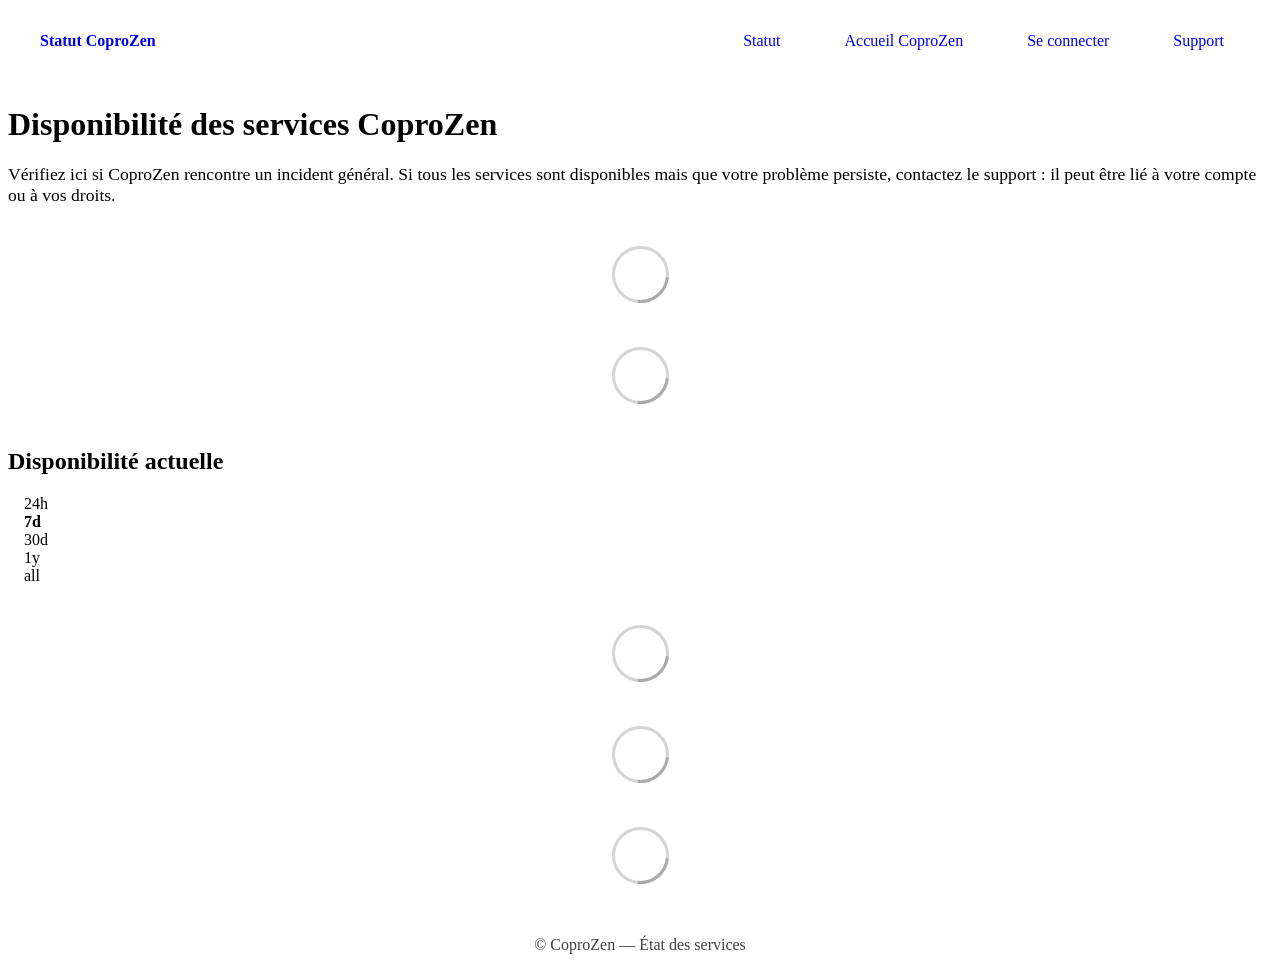
==== commit 211b6b3b: "deploy: 9cbfadef982cd2d2862d46dc45448c8c27d2845b" ====
--- a/index.html
+++ b/index.html
@@ -1,4 +1,4 @@
-<!DOCTYPE html> <html lang=en> <head> <meta charset=utf-8> <meta content="width=device-width,initial-scale=1" name=viewport> <meta content=#333333 name=theme-color> <base href=/ > <link href=manifest.json rel=manifest crossorigin=use-credentials> <script>__SAPPER__={baseUrl:"",preloaded:[void 0,{}]};if('serviceWorker' in navigator)navigator.serviceWorker.register('/service-worker.js');(function(){try{eval("async function x(){}");var main="/client/client.ba3b8640.js"}catch(e){main="/client/legacy/client.9482be83.js"};var s=document.createElement("script");try{new Function("if(0)import('')")();s.src=main;s.type="module";s.crossOrigin="use-credentials";}catch(e){s.src="/client/shimport@2.0.5.js";s.setAttribute("data-main",main);}document.head.appendChild(s);}());</script> <link href=client/client-31a52aa5.css rel=stylesheet><link href=client/createOctokit-a85f76c7.css rel=stylesheet><link href=client/index-b0b6455a.css rel=stylesheet> <title>Statut CoproZen</title><meta content=yes name=apple-mobile-web-app-capable> <meta content=default name=apple-mobile-web-app-status-bar-style> <meta content="telephone=no" name=format-detection> <meta content=website property=og:type> <meta content="Disponibilité des services CoproZen" property=og:title> <meta content="Vérifiez la disponibilité des services CoproZen et les incidents en cours." property=og:description> <meta content=https://status.coprozen.ma property=og:url> <meta content=https://www.coprozen.ma/coprozen_logo_with_text.png property=og:image> <link href=https://status.coprozen.ma/coprozen-theme.css rel=stylesheet><link href=https://status.coprozen.ma/global.css rel=stylesheet><link href=https://coprozen.ma/favicon.ico rel=icon type=image/svg><link href=https://coprozen.ma/favicon.ico rel=icon type=image/png><meta content="Vérifiez la disponibilité des services CoproZen et les incidents en cours." name=description><meta content="index, follow" name=robots><meta content=#00a9e7 name=theme-color> <link href=/client/client.ba3b8640.js rel=modulepreload as=script crossorigin=use-credentials><link href=/client/client-31a52aa5.css rel=preload as=style><link href=/client/index.cdb15a6b.js rel=modulepreload as=script crossorigin=use-credentials><link href=/client/createOctokit.d8abe825.js rel=modulepreload as=script crossorigin=use-credentials><link href=/client/inject_styles.803b7e80.js rel=modulepreload as=script crossorigin=use-credentials><link href=/client/createOctokit-a85f76c7.css rel=preload as=style><link href=/client/index-b0b6455a.css rel=preload as=style></head> <body> <div id=sapper> <nav class=svelte-a08hsz><div class="svelte-a08hsz container"><div><a class="svelte-a08hsz logo" href=https://status.coprozen.ma><img alt="" class=svelte-a08hsz src=https://www.coprozen.ma/coprozen_logo_with_text.png> <div>Statut CoproZen</div></a></div> <ul class=svelte-a08hsz><li><a class=svelte-a08hsz href=/ target=_self aria-current=page>Statut</a> <li><a class=svelte-a08hsz href=https://www.coprozen.ma target=_self>Accueil CoproZen</a> <li><a class=svelte-a08hsz href=https://www.coprozen.ma/auth/login target=_self>Se connecter</a> <li><a class=svelte-a08hsz href=mailto:support@coprozen.ma target=_self>Support</a> </li> </ul></div> </nav> <main class=container> <header class=svelte-ngkazm><h1>Disponibilité des services <strong>CoproZen</strong></h1> <p class="svelte-ngkazm lead">Vérifiez ici si CoproZen rencontre un incident général. Si tous les services sont disponibles mais que votre problème persiste, contactez le support : il peut être lié à votre compte ou à vos droits.</header> <section class=svelte-8lnl4f><div class="svelte-68jxue loading"><svg class=svelte-68jxue height=38 stroke=#aaa width=38 xmlns=http://www.w3.org/2000/svg><g fill=none fill-rule=evenodd><g stroke-width=2 transform="translate(1 1)"><circle cx=18 cy=18 r=18 stroke-opacity=.5></circle><path d="M36 18c0-9.94-8.06-18-18-18"><animateTransform attributeName=transform dur=1s from="0 18 18" repeatCount=indefinite to="360 18 18" type=rotate></animateTransform></path></g></g></svg></div> </section> <section class=svelte-8lnl4f><div class="svelte-68jxue loading"><svg class=svelte-68jxue height=38 stroke=#aaa width=38 xmlns=http://www.w3.org/2000/svg><g fill=none fill-rule=evenodd><g stroke-width=2 transform="translate(1 1)"><circle cx=18 cy=18 r=18 stroke-opacity=.5></circle><path d="M36 18c0-9.94-8.06-18-18-18"><animateTransform attributeName=transform dur=1s from="0 18 18" repeatCount=indefinite to="360 18 18" type=rotate></animateTransform></path></g></g></svg></div> </section> <div class="svelte-fqsq6s f changed"><h2>Disponibilité actuelle</h2> <form class="svelte-fqsq6s f r"><div><input class=svelte-fqsq6s id=data_day name=d type=radio value=day><label class=svelte-fqsq6s for=data_day>24h</label></div> <div><input class=svelte-fqsq6s id=data_week name=d type=radio value=week checked><label class=svelte-fqsq6s for=data_week>7d</label></div> <div><input class=svelte-fqsq6s id=data_month name=d type=radio value=month><label class=svelte-fqsq6s for=data_month>30d</label></div> <div><input class=svelte-fqsq6s id=data_year name=d type=radio value=year><label class=svelte-fqsq6s for=data_year>1y</label></div> <div><input class=svelte-fqsq6s id=data_all name=d type=radio value=all><label class=svelte-fqsq6s for=data_all>all</label></div></form></div> <section class="svelte-fqsq6s live-status"><div class="svelte-68jxue loading"><svg class=svelte-68jxue height=38 stroke=#aaa width=38 xmlns=http://www.w3.org/2000/svg><g fill=none fill-rule=evenodd><g stroke-width=2 transform="translate(1 1)"><circle cx=18 cy=18 r=18 stroke-opacity=.5></circle><path d="M36 18c0-9.94-8.06-18-18-18"><animateTransform attributeName=transform dur=1s from="0 18 18" repeatCount=indefinite to="360 18 18" type=rotate></animateTransform></path></g></g></svg></div> </section> <section><div class="svelte-68jxue loading"><svg class=svelte-68jxue height=38 stroke=#aaa width=38 xmlns=http://www.w3.org/2000/svg><g fill=none fill-rule=evenodd><g stroke-width=2 transform="translate(1 1)"><circle cx=18 cy=18 r=18 stroke-opacity=.5></circle><path d="M36 18c0-9.94-8.06-18-18-18"><animateTransform attributeName=transform dur=1s from="0 18 18" repeatCount=indefinite to="360 18 18" type=rotate></animateTransform></path></g></g></svg></div> </section> <section><div class="svelte-68jxue loading"><svg class=svelte-68jxue height=38 stroke=#aaa width=38 xmlns=http://www.w3.org/2000/svg><g fill=none fill-rule=evenodd><g stroke-width=2 transform="translate(1 1)"><circle cx=18 cy=18 r=18 stroke-opacity=.5></circle><path d="M36 18c0-9.94-8.06-18-18-18"><animateTransform attributeName=transform dur=1s from="0 18 18" repeatCount=indefinite to="360 18 18" type=rotate></animateTransform></path></g></g></svg></div></section></main> <footer class=svelte-jbr799><p>© CoproZen — État des services</p> </footer></div> <script> try {
+<!DOCTYPE html> <html lang=en> <head> <meta charset=utf-8> <meta content="width=device-width,initial-scale=1" name=viewport> <meta content=#333333 name=theme-color> <base href=/ > <link href=manifest.json rel=manifest crossorigin=use-credentials> <script>__SAPPER__={baseUrl:"",preloaded:[void 0,{}]};if('serviceWorker' in navigator)navigator.serviceWorker.register('/service-worker.js');(function(){try{eval("async function x(){}");var main="/client/client.8623afb7.js"}catch(e){main="/client/legacy/client.b932e3c6.js"};var s=document.createElement("script");try{new Function("if(0)import('')")();s.src=main;s.type="module";s.crossOrigin="use-credentials";}catch(e){s.src="/client/shimport@2.0.5.js";s.setAttribute("data-main",main);}document.head.appendChild(s);}());</script> <link href=client/client-31a52aa5.css rel=stylesheet><link href=client/createOctokit-a85f76c7.css rel=stylesheet><link href=client/index-b0b6455a.css rel=stylesheet> <title>Statut CoproZen</title><meta content=yes name=apple-mobile-web-app-capable> <meta content=default name=apple-mobile-web-app-status-bar-style> <meta content="telephone=no" name=format-detection> <meta content=website property=og:type> <meta content="Disponibilité des services CoproZen" property=og:title> <meta content="Vérifiez la disponibilité des services CoproZen et les incidents en cours." property=og:description> <meta content=https://status.coprozen.ma property=og:url> <meta content=https://www.coprozen.ma/coprozen_logo_with_text.png property=og:image> <link href=https://status.coprozen.ma/coprozen-theme.css rel=stylesheet><link href=https://status.coprozen.ma/global.css rel=stylesheet><link href=https://coprozen.ma/favicon.ico rel=icon type=image/svg><link href=https://coprozen.ma/favicon.ico rel=icon type=image/png><meta content="Vérifiez la disponibilité des services CoproZen et les incidents en cours." name=description><meta content="index, follow" name=robots><meta content=#00a9e7 name=theme-color> <link href=/client/client.8623afb7.js rel=modulepreload as=script crossorigin=use-credentials><link href=/client/client-31a52aa5.css rel=preload as=style><link href=/client/index.1e1f2442.js rel=modulepreload as=script crossorigin=use-credentials><link href=/client/createOctokit.cb3dca3c.js rel=modulepreload as=script crossorigin=use-credentials><link href=/client/inject_styles.803b7e80.js rel=modulepreload as=script crossorigin=use-credentials><link href=/client/createOctokit-a85f76c7.css rel=preload as=style><link href=/client/index-b0b6455a.css rel=preload as=style></head> <body> <div id=sapper> <nav class=svelte-a08hsz><div class="svelte-a08hsz container"><div><a class="svelte-a08hsz logo" href=https://status.coprozen.ma><img alt="" class=svelte-a08hsz src=https://www.coprozen.ma/coprozen_logo_with_text.png> <div>Statut CoproZen</div></a></div> <ul class=svelte-a08hsz><li><a class=svelte-a08hsz href=/ target=_self aria-current=page>Statut</a> <li><a class=svelte-a08hsz href=https://www.coprozen.ma target=_self>Accueil CoproZen</a> <li><a class=svelte-a08hsz href=https://www.coprozen.ma/auth/login target=_self>Se connecter</a> <li><a class=svelte-a08hsz href=mailto:support@coprozen.ma target=_self>Support</a> </li> </ul></div> </nav> <main class=container> <header class=svelte-ngkazm><h1>Disponibilité des services <strong>CoproZen</strong></h1> <p class="svelte-ngkazm lead">Vérifiez ici si CoproZen rencontre un incident général. Si tous les services sont disponibles mais que votre problème persiste, contactez le support : il peut être lié à votre compte ou à vos droits.</header> <section class=svelte-8lnl4f><div class="svelte-68jxue loading"><svg class=svelte-68jxue height=38 stroke=#aaa width=38 xmlns=http://www.w3.org/2000/svg><g fill=none fill-rule=evenodd><g stroke-width=2 transform="translate(1 1)"><circle cx=18 cy=18 r=18 stroke-opacity=.5></circle><path d="M36 18c0-9.94-8.06-18-18-18"><animateTransform attributeName=transform dur=1s from="0 18 18" repeatCount=indefinite to="360 18 18" type=rotate></animateTransform></path></g></g></svg></div> </section> <section class=svelte-8lnl4f><div class="svelte-68jxue loading"><svg class=svelte-68jxue height=38 stroke=#aaa width=38 xmlns=http://www.w3.org/2000/svg><g fill=none fill-rule=evenodd><g stroke-width=2 transform="translate(1 1)"><circle cx=18 cy=18 r=18 stroke-opacity=.5></circle><path d="M36 18c0-9.94-8.06-18-18-18"><animateTransform attributeName=transform dur=1s from="0 18 18" repeatCount=indefinite to="360 18 18" type=rotate></animateTransform></path></g></g></svg></div> </section> <div class="svelte-fqsq6s f changed"><h2>Disponibilité actuelle</h2> <form class="svelte-fqsq6s f r"><div><input class=svelte-fqsq6s id=data_day name=d type=radio value=day><label class=svelte-fqsq6s for=data_day>24h</label></div> <div><input class=svelte-fqsq6s id=data_week name=d type=radio value=week checked><label class=svelte-fqsq6s for=data_week>7d</label></div> <div><input class=svelte-fqsq6s id=data_month name=d type=radio value=month><label class=svelte-fqsq6s for=data_month>30d</label></div> <div><input class=svelte-fqsq6s id=data_year name=d type=radio value=year><label class=svelte-fqsq6s for=data_year>1y</label></div> <div><input class=svelte-fqsq6s id=data_all name=d type=radio value=all><label class=svelte-fqsq6s for=data_all>all</label></div></form></div> <section class="svelte-fqsq6s live-status"><div class="svelte-68jxue loading"><svg class=svelte-68jxue height=38 stroke=#aaa width=38 xmlns=http://www.w3.org/2000/svg><g fill=none fill-rule=evenodd><g stroke-width=2 transform="translate(1 1)"><circle cx=18 cy=18 r=18 stroke-opacity=.5></circle><path d="M36 18c0-9.94-8.06-18-18-18"><animateTransform attributeName=transform dur=1s from="0 18 18" repeatCount=indefinite to="360 18 18" type=rotate></animateTransform></path></g></g></svg></div> </section> <section><div class="svelte-68jxue loading"><svg class=svelte-68jxue height=38 stroke=#aaa width=38 xmlns=http://www.w3.org/2000/svg><g fill=none fill-rule=evenodd><g stroke-width=2 transform="translate(1 1)"><circle cx=18 cy=18 r=18 stroke-opacity=.5></circle><path d="M36 18c0-9.94-8.06-18-18-18"><animateTransform attributeName=transform dur=1s from="0 18 18" repeatCount=indefinite to="360 18 18" type=rotate></animateTransform></path></g></g></svg></div> </section> <section><div class="svelte-68jxue loading"><svg class=svelte-68jxue height=38 stroke=#aaa width=38 xmlns=http://www.w3.org/2000/svg><g fill=none fill-rule=evenodd><g stroke-width=2 transform="translate(1 1)"><circle cx=18 cy=18 r=18 stroke-opacity=.5></circle><path d="M36 18c0-9.94-8.06-18-18-18"><animateTransform attributeName=transform dur=1s from="0 18 18" repeatCount=indefinite to="360 18 18" type=rotate></animateTransform></path></g></g></svg></div></section></main> <footer class=svelte-jbr799><p>© CoproZen — État des services</p> </footer></div> <script> try {
         if (typeof window !== "undefined" && window.navigator && navigator.serviceWorker) {
           navigator.serviceWorker.getRegistrations().then(function (registrations) {
             for (let registration of registrations) {
